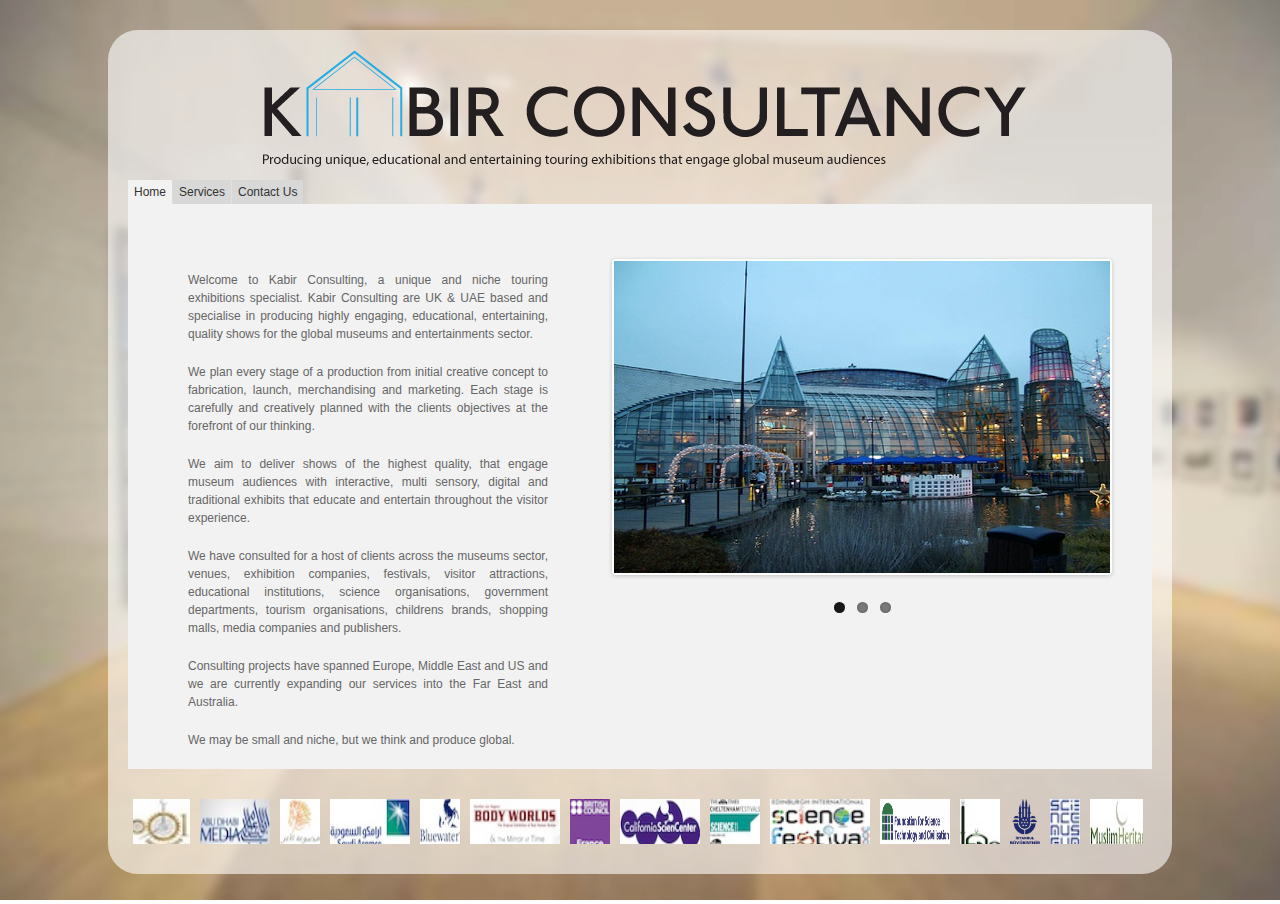
==== index.html @ fac6c871 "anything not committed" ====
<html lang="en">
<head>
    <meta charset="utf-8"/>
    <meta http-equiv="X-UA-Compatible" content="IE=Edge;chrome=1"/>
    <meta name="description" content="Liquid Slider : A JQuery Slider Plugin"/>
    <link rel="stylesheet" type="text/css" media="screen" href="css/slider/liquid-slider-1.1.css"/>
    <script src="js/slider/jquery-1.8.2.min.js"></script>
    <script src="js/slider/jquery-ui-1.8.20.custom.min.js"></script>
    <script src="js/slider/jquery.liquid-slider-1.1.js"></script>

    <!-- gallery -->
    <link href="css/gallery/shCore.css" rel="stylesheet" type="text/css"/>
    <link href="css/gallery/shThemeDefault.css" rel="stylesheet" type="text/css"/>
    <link rel="stylesheet" href="css/gallery/flexslider.css" type="text/css" media="screen"/>
    <script src="js/gallery/modernizr.js"></script>


    <!-- scrolling-->
    <script type="text/javascript" src="js/scroll/jquery.simplyscroll.js"></script>
    <script type="text/javascript">
        (function ($) {
            $(function () { //on DOM ready
                $("#scroller").simplyScroll();
            });
        })(jQuery);
    </script>


    <!-- main css -->
    <link rel="stylesheet" href="css/main.css" type="text/css" media="screen"/>


    <title>Kabir Consulting</title>

    <script type="text/javascript">
        $(function () {
            $('.liquid-nav li a').live('click', function(){
                $('.panel-wrapper').animate({opacity:0.1});
            });
            /* Here is the slider using default settings */
            $('#slider-id').liquidSlider({
                slideEaseFunction: 'easeOutExpo',
                slideEaseDuration: 1000,
                callbackFunction: function(){$('.panel-wrapper').animate({opacity:1});},
                dynamicArrows: false
            });
        });
    </script>

</head>


<body class='no-js' style="margin:0 auto">


<div class="everything">

    <div class="headcontent"></div>

<div class="liquid-slider" id="slider-id">

    <div> <!-- start page 1 -->

        <h2 class="title" style="display:none">Home</h2>

        <div class="maincontent">

    <div class="right">
    <div class="gallery">
    <section class="slider">
    <div class="flexslider">
    <ul class="slides">
    <li><img src="img/venues/BluewaterShoppingCentre.jpg"/></li>
                                <li><img src="img/venues/BluewaterShoppingCentre1.jpg"/></li>

                                <li><img src="img/venues/CheltenhamTownHall.jpg"/></li>
                            </ul>
                        </div><!-- close flexslider -->
    </section>
                </div>    <!-- close gallery -->
    </div><!--close right -->



    <div class="left">
                <p>Welcome to Kabir Consulting, a unique and niche touring exhibitions specialist. Kabir Consulting are
                    UK & UAE based and specialise in producing highly engaging, educational, entertaining, quality shows
                    for the global museums and entertainments sector.
                </p>


                <p>We plan every stage of a production from initial creative concept to fabrication, launch,
                    merchandising and marketing. Each stage is carefully and creatively planned with the clients
                    objectives at the forefront of our thinking.
                </p>


                <p>We aim to deliver shows of the highest quality, that engage museum audiences with interactive, multi
                    sensory, digital and traditional exhibits that educate and entertain throughout the visitor
                    experience.
                </p>

                <p>We have consulted for a host of clients across the museums sector, venues, exhibition companies,
                    festivals, visitor attractions, educational institutions, science organisations, government
                    departments, tourism organisations, childrens brands, shopping malls, media companies and
                    publishers.</p>

                <p>Consulting projects have spanned Europe, Middle East and US and we are currently expanding our
                    services into the Far East and Australia.</p>

                <p>We may be small and niche, but we think and produce global.</p>

            </div>
            <!--close left -->



        </div>
        <!-- close main content -->

    </div>
    <!-- finish page 1 -->
    <div><!-- start page 2 -->
        <h2 class="title" style="display:none">Services</h2>

        <div class="maincontent">



            <div class="left">
                <p>Kabir Consulting offer a full and bespoke list of services to its range of clients globally. Our core
                    services include:
                <ul>
                    <li>Exhibition Conceptualization</li>
                    <li>Exhibition Content & Exhibit Development</li>
                    <li>Exhibit Research, Sourcing and Production</li>
                    <li>Fabrication and Build of Exhibitions</li>
                    <li>Onsite Exhibition Installation and Maintenance</li>
                    <li>Dual Language Exhibition Translations</li>
                    <li>Development and Production of ‘Live Staged Shows’</li>
                    <li>Museum / Venue Research and Recce</li>
                    <li>Rental of Our Existing Range of Touring Exhibitions</li>
                    <li>Adapting Existing Exhibitions for Foreign Markets</li>
                    <li>Logistical Assistance & Shipping of Exhibitions Across Territories</li>
                    <li>VIP Launch Events</li>
                    <li>Exhibition Marketing, PR & Events Strategy</li>
                    <li>Visitor Feedback Surveys</li>
                    <li>Educational & Community Outreach Strategy</li>
                </ul>

				 <p>We currently represent a number of family friendly, educational, interactive and highly entertaining
                exhibitions. For a full list, please contact us directly with your requirements. We will respond to your
                communication with a list of exhibitions, which we feel would be ideally suited to your needs, along
                with monthly rental fees and availability.</p>
     	  		
     	  		Our existing range of exhibitions are suitable for:
                <ul>
                    <li>Museums</li>
                    <li>Entertainment Venues</li>
                    <li>Visitor and Tourist Attractions</li>
                    <li>Festivals</li>
                    <li>Shopping Malls</li>
                    <li>Educational Establishments</li>
                </ul>


     
               <p>
                    Please note – our touring exhibitions do require advance booking and are usually booked 6-12 months
                    in
                    advance. Therefore last minute requests for rentals will mean a very limited choice of exhibitions.
                    Minimum rental period is one month but the industry standard is 3 – 6 months.
                </p>
	    

            </div>
            <!--close left -->





    <div class="right">
	    <div class="gallery">
		    <section class="slider" style="padding-bottom:20px">
			    <div class="flexslider">
				    <ul class="slides">
				    <li><img src="img/venues/BluewaterShoppingCentre.jpg"/></li>
					<li><img src="img/venues/BluewaterShoppingCentre1.jpg"/></li>
					<li><img src="img/venues/CaliforniaScienceCentre.jpg"/></li>
					<li><img src="img/venues/CheltenhamTownHall.jpg"/></li>
					</ul>
				</div><!-- close flexslider -->
		    </section>
	    
	    
	    </div>    <!-- close gallery -->
                
     
       
                
                
    </div><!--close right -->

        </div><!-- close main content -->

    </div>

    <div>
        <h2 class="title" display:none>Contact Us</h2>

        <p>
            Kabir Consulting have an established network of professionals based all over the world. Head office
            locations are London and Dubai.

            Please email us in the first instance with your enquiry, giving as much detail about the requirements for
            your proposed project. We can then respond quickly and accurately, offering a high level, bespoke service.
            Your success reflects our success.
            <br/>
            Contact:<br/>
            <b>Naz Kabir<br/>
                Kabir Consulting<br/>
                Founder and Lead Producer</b><br/>
            London: +44 (0) 775 933 6752<br/>
            Dubai: <br>
            Email: <br>
        </p>

    </div>
</div><!-- Liquid Slider Ends Here -->



<div class="footcontent" style="max-height:80px;">
    <div class="simply-scroll">
        <div class="simply-scroll-clip">
            <ul id="scroller">
                <li><img src="img/Logos/1001Logo-3D.jpg" height="50px" width="70px"/></li>
                <li><img src="img/Logos/AbuDhabiMediaLogo.jpg" height="50px" width="70px"/></li>
                <li><img src="img/Logos/AlAgharLogo.jpg" height="50px" width="40px"/></li>
                <li><img src="img/Logos/AramcoLogo.jpg" height="50px" width="80px"/></li>
                <li><img src="img/Logos/BluewaterLogo.jpg" height="50px" width="40px"/></li>
                <li><img src="img/Logos/BodyWorldsLogo.jpg" height="50px" width="90px"/></li>
                <li><img src="img/Logos/BritishCouncilLogo.png" height="50px" width="40px"/></li>
                <li><img src="img/Logos/CaliforniaScienceCentreLogo.jpg" height="50px" width="80px"/></li>
                <li><img src="img/Logos/CheltenhamScienceFestivalLogo.jpg" height="50px" width="50px"/></li>
                <li><img src="img/Logos/EdinburghScienceFestival.jpg" height="50px" width="100px"/></li>
                <li><img src="img/Logos/FSTCLogo.jpg" height="50px" width="70px"/></li>
                <li><img src="img/Logos/ISNALogo.jpg" height="50px" width="40px"/></li>
                <li><img src="img/Logos/IstanbulMunicipalityLogo.png" height="50px" width="30px"/></li>
                <li><img src="img/Logos/LondonScienceMuseumLogo.jpg" height="50px" width="30px"/></li>
                <li><img src="img/Logos/MHCOM.jpg" height="50px" width="80px"/></li>
                <li><img src="img/Logos/MoshiMonstersLogo.jpg" height="50px" width="50px"/></li>
                <li><img src="img/Logos/NatGeoLogo.jpg" height="50px" width="100px"/></li>
                <li><img src="img/Logos/NYSCILogo.jpg" height="50px" width="30px"/></li>
                <li><img src="img/Logos/QMALogo.gif" height="50px" width="100px"/></li>
                <li><img src="img/Logos/ShellLogo.jpg" height="50px" width="40px"/></li>
                <li><img src="img/Logos/SpaceRocketCentreLogo.jpg" height="50px" width="60px"/></li>
                <li><img src="img/Logos/TDCLogo.gif" height="50px" width="80px"/></li>
                <li><img src="img/Logos/ThinkFlashLogo.jpg" height="50px" width="40px"/></li>
                <li><img src="img/Logos/Varmlandsmuseum.png" height="50px" width="80px"/></li>
            </ul>
        </div>
    </div>
</div>
</div><!-- close everything -->
<!-- close footcontent -->



<!-- start gallery-->
<!-- jQuery -->


<!-- FlexSlider -->
<script defer src="js/gallery/jquery.flexslider.js"></script>

<script type="text/javascript">
    $(function () {
        SyntaxHighlighter.all();
    });
    $(window).load(function () {
        $('.flexslider').flexslider({
            animation: "slide",
            start: function (slider) {
                $('body').removeClass('loading');
            }
        });
    });
</script>


<!-- Syntax Highlighter -->
<script type="text/javascript" src="js/gallery/shCore.js"></script>
<script type="text/javascript" src="js/gallery/shBrushXml.js"></script>
<script type="text/javascript" src="js/gallery/shBrushJScript.js"></script>

<!-- Optional FlexSlider Additions -->
<script src="js/gallery/jquery.easing.js"></script>
<script src="js/gallery/jquery.mousewheel.js"></script>
<script defer src="js/gallery/demo.js"></script>

<!-- end gallery-->
</body>
</html>
---- css/slider/liquid-slider-1.1.css ----
/***********************************************************************
*
*  Liquid Slider 1.1
*  Kevin Batdorf
*
*  http://liquidslider.kevinbatdorf.com
*
*  GPL license 
*
************************************************************************/

/******************************************************
* No JavaScript
* Use this to apply styles when Javascript is disabled,
* and be sure to include the ".no-js" class in your html 
* markup.
*******************************************************/
.no-js .liquid-slider {
  height:350px;
  overflow:scroll;
}

/******************************************************
* Preloader
* Use this to apply styles when Javascript is disabled,
* and be sure to include the ".no-js" class in your html 
* markup.
*******************************************************/
.liquid-slider-wrapper .liquid-slider-preloader {  
  background: url(../../img/slider/loading.gif) #f2f2f2 no-repeat center 75px;
  opacity:.90;
  /* Do not edit below this line */
  width:100%;
  height:200%;
  position:absolute;
  top:0;
  left:0;
}

/******************************************************************
* Base Styles 
* The styles here will apply to everything. I recommend you keep
* the styles in here specific to mobile defices, then use
* the media queries at the bottom to define further styles for larger
* screen-sizes. Think Mobile First. But be cautious of how
* your site will look in older IE browsers.
*
* Additional media queries are at the bottom of this document
******************************************************************/
.liquid-slider-wrapper {
  margin:0 auto;
  /* Do not edit below this line */
  clear: both;
  overflow: auto;
  position: relative;
}

/******************************************************
* Main Container
* This is the main container (minus the navigation).
* Be sure to match the width with the .panel class, 
* or it won't work properly. Also, width only applies
* if you are not using the responsive setting.
*
* The responsive slider will interpret the width as the
* max width instead
*******************************************************/
.liquid-slider-wrapper .liquid-slider {
  background: #f2f2f2;
  width: 1030px;
  /* Do not edit below this line */
  float: left;
  overflow: hidden;
  position: relative;
}
.liquid-slider-wrapper .panel-container {
  /* Do not edit below this line */
  position: relative;

}
.liquid-slider-wrapper .liquid-slider .panel-container .fadeClass {
  /* Do not edit below this line */
  position: absolute;
  top: 0; 
  left: 0;
  display: none;
}

/******************************************************
* Panels
* This is for the panels. If you are using the 
* responsive setting, this will act as the max-width
* for the entire slider.
*******************************************************/
.liquid-slider-wrapper .liquid-slider .panel {  
  width: 1030px;
  /* Do not edit below this line */
  display: block;
  float: left;
}

/******************************************************
* These provide a base starting point for images and
* video. However, you will have to add more rules
* based on the content you use. Use the @media queries 
* at the bottom of this file.
*******************************************************/
.liquid-slider-wrapper .liquid-slider .panel img{
  /*
  width:100%;
  height:auto;  
  margin:0 5px;
  */
}

.liquid-slider-wrapper .liquid-slider .panel video {
  /*
  width:100%;  
  height:auto;
  */
}

/******************************************************
* This is mainly used to adjust the padding inside each 
* panel. If you are using the responsive setting, you
* need to use the settings below as this will not apply.
*******************************************************/
.liquid-slider-wrapper .liquid-slider .panel-wrapper {  
  padding: 20px;
  /* Do not edit below this line */
  position:relative;
}

/*****************************************************
* This will adjust styles for all navigation tabs
* less of course the select box used for mobile 
* navigation. The .current styles will apply only to 
* the current tab.
*
* You may use this section to create navigation for
* mobile devices if you set mobileNavigation: false
* Be sure to edit media queries for larger devices below
* I have included an example below in comments.
*
* .currentCrossLink refers to external crosslinking.
*******************************************************/
.liquid-slider-wrapper .liquid-nav a {
  background: #d8d8d8;
  color: #333333;
  margin-right: 1px;
  padding: 3px 6px;  
}
.liquid-slider-wrapper .liquid-nav a:hover {
  background: #f2f2f2;
  color: #333333;
  text-shadow: none;
}
.liquid-slider-wrapper .liquid-nav .current {
  background: #f2f2f2;
}
.currentCrossLink {
  font-weight: bold;
}
.liquid-slider-wrapper .liquid-nav ul {  
  padding:0;
  /* Do not edit below this line */
  clear: both;
  display: block;
  margin: auto;
  overflow: hidden;
}
.liquid-slider-wrapper .liquid-nav ul li {
  /* Do not edit below this line */
  display: inline;
}
.liquid-slider-wrapper .liquid-nav ul li a {
 
  /* Do not edit below this line */
  display: block;
  float: left;
  text-decoration: none;
}
/*****************************************************
* Mobile Menu
* This will adjust styles for selectbox styles. I have
* included a simple example to create a custom select
* box.
*******************************************************/
.liquid-slider-wrapper .liquid-nav {
  overflow:hidden;
  clear:both;
}
.liquid-slider-wrapper .liquid-slider-select-box {  
  /* Delete these if you want the standard select box.
     Also delete the rules below */

  width: 100%;
  height: 35px;
  overflow: hidden;
  background: url(../../img/slider/menu.png) no-repeat right #ddd;
  
}
.liquid-slider-wrapper .liquid-slider-select-box select {  
  /* If you want the standard select box, use 
  width:100%
  And delete the rest of the styling here */

  width: 150%;
  -webkit-appearance: none;
  -moz-appearance: none;
  appearance:none;
  background: transparent;
  padding: 5px;
  font-size: 110%;
  border: 1px solid #bbb;
  height: 35px;
  cursor:pointer;
}

/******************************************************
* Arrows
* This section refers to both the non-graphical and 
* graphical navigation arrows. 
*
* Some settings will be overwritten when using the 
* responsive setting.
*******************************************************/
.liquid-slider-wrapper .liquid-nav-left, .liquid-slider-wrapper .liquid-nav-right {
  /* Do not edit below this line */
  float: left;
}
.liquid-slider-wrapper .liquid-nav-left a, .liquid-slider-wrapper .liquid-nav-right a {
  /* non-graphical arrows */
  background: #000;
  color: #fff;
  padding: 5px;
  width: 100px;
  /* Do not edit below this line */
  display: block;
  text-align: center;
  text-decoration: none;
}
.liquid-slider-wrapper .liquid-nav-left-arrow, .liquid-slider-wrapper .liquid-nav-right-arrow {
  cursor: pointer;
  /* Do not edit below this line */
  float: left;
}
.liquid-slider-wrapper .liquid-nav-left-arrow a, .liquid-slider-wrapper .liquid-nav-right-arrow a {
  /* Do not edit below this line */
  display: block;
}
.liquid-slider-wrapper .liquid-nav-left, .liquid-slider-wrapper .liquid-nav-left-arrow {
  /* Do not edit below this line */
  clear: both;
}
.liquid-slider-wrapper .liquid-nav-right-arrow {
  width: 25px;
  height: 25px;
  background: url(../../img/slider/arrow.png) no-repeat top right;
  margin-top: 50px;
  margin-right: 5px;
  /* Do not edit below this line */
  position:relative;
}
.liquid-slider-wrapper .liquid-nav-left-arrow {
  width: 25px;
  height: 25px;
  background: url(../../img/slider/arrow.png) no-repeat top left;
  margin-top: 50px;
  margin-left: 5px;
  /* Do not edit below this line */
  position:relative;
}
.liquid-slider-wrapper .liquid-nav-left-arrow:hover {
  /* Left graphical arrows hover */
  background: url(../../img/slider/arrow.png) no-repeat bottom left;
}
.liquid-slider-wrapper .liquid-nav-left-arrow:active {
  /* Left graphical arrows click */
  margin-top: 55px;
}
.liquid-slider-wrapper .liquid-nav-right-arrow:hover {
  /* Right graphical arrows hover */
  background: url(../../img/slider/arrow.png) no-repeat bottom right;
}
.liquid-slider-wrapper .liquid-nav-right-arrow:active {
  /* Right graphical arrows click */
  margin-top: 55px;
}
.arrows .liquid-slider {
  /* Margin between slider and arrows */
  margin: 0 10px;
}

/******************************************************
* Responsive Styles
* Here are the main responsive styles. This mostly 
* covers the arrows, and most of the settings can be
* applied above.
*******************************************************/
.liquid-responsive .liquid-slider {
  /* Do not edit below this line */
  width: 100%;
  margin: 0;
}
.liquid-responsive .liquid-slider .panel .panel-wrapper {
  padding: 10px;
}
.liquid-responsive .liquid-nav-left {
  /* Left non-graphical arrows */
  /* Do not edit below this line */
  position: absolute;
  left: 0;
  z-index: 1;
}
.liquid-responsive .liquid-nav-left a {
  /* Left non-graphical arrows */
  background: #9A9A9A;
  width: 80px;
}
.liquid-responsive .liquid-nav-left a:hover {
  /* Left non-graphical hover */
  background: #747474;
}
.liquid-responsive .liquid-nav-right {
  /* Right non-graphical arrows */
  /* Do not edit below this line */
  position: absolute;
  right: 0;
  z-index: 1;
}
.liquid-responsive .liquid-nav-right a {
  /* Right non-graphical arrows */
  background: #9A9A9A;
  width: 80px;
}
.liquid-responsive .liquid-nav-right a:hover {
  /* Right non-graphical arrows hover */
  background: #747474;
}
.liquid-responsive .liquid-nav-left-arrow {
  /* Do not edit below this line */
  position: absolute;
  left: 0;
  z-index: 1;
}
.liquid-responsive .liquid-nav-right-arrow {
  /* Do not edit below this line */
  position: absolute;
  right: 0;
  z-index: 1;
}

/******************************************************************
* Larger Mobile Devices
* This is for devices like the Galaxy Note or something that's 
* larger than an iPhone but smaller than a tablet. 
******************************************************************/
@media only screen and (min-width: 481px) {
  .liquid-slider-wrapper .liquid-slider .panel img{
    /* Example */
    /*
    width:24%;
    margin:2px;
    */
  }

}

/******************************************************************
* Tablet & Smaller Laptops
* This will include tablets and some netbooks.
******************************************************************/
@media only screen and (min-width: 768px) {
  .liquid-slider-wrapper .liquid-slider .panel img{
    /* Example */
    /*
    width:24%;
    */
  }
  .liquid-responsive .liquid-slider .panel .panel-wrapper {
    padding: 20px 35px;
  }
}

/******************************************************************
* DESKTOP 
* This is the average viewing window. So Desktops, Laptops, and 
* in general anyone not viewing on a mobile device. Here's where
* you can add resource intensive styles.
******************************************************************/
@media only screen and (min-width: 1030px) {
  

}

/******************************************************************
* LARGE VIEWING SIZE 
* This is for the larger monitors and possibly full screen viewers.
******************************************************************/
@media only screen and (min-width: 1240px) {
  

}

/******************************************************************
* RETINA (2x RESOLUTION DEVICES)
* This applies to the retina iPhone (4s) and iPad (2,3) along with 
* other displays with a 2x resolution. You can also create a media
* query for retina AND a certain size if you want. Go Nuts.
******************************************************************/

@media only screen and (-webkit-min-device-pixel-ratio: 1.5),
       only screen and (min--moz-device-pixel-ratio: 1.5),
       only screen and (min-device-pixel-ratio: 1.5) {
  

}
---- css/gallery/shCore.css ----
/**
 * SyntaxHighlighter
 * http://alexgorbatchev.com/SyntaxHighlighter
 *
 * SyntaxHighlighter is donationware. If you are using it, please donate.
 * http://alexgorbatchev.com/SyntaxHighlighter/donate.html
 *
 * @version
 * 3.0.83 (July 02 2010)
 * 
 * @copyright
 * Copyright (C) 2004-2010 Alex Gorbatchev.
 *
 * @license
 * Dual licensed under the MIT and GPL licenses.
 */
.syntaxhighlighter a,
.syntaxhighlighter div,
.syntaxhighlighter code,
.syntaxhighlighter table,
.syntaxhighlighter table td,
.syntaxhighlighter table tr,
.syntaxhighlighter table tbody,
.syntaxhighlighter table thead,
.syntaxhighlighter table caption,
.syntaxhighlighter textarea {
  -moz-border-radius: 0 0 0 0 !important;
  -webkit-border-radius: 0 0 0 0 !important;
  background: none !important;
  border: 0 !important;
  bottom: auto !important;
  float: none !important;
  height: auto !important;
  left: auto !important;
  line-height: 1.1em !important;
  margin: 0 !important;
  outline: 0 !important;
  overflow: visible !important;
  padding: 0 !important;
  position: static !important;
  right: auto !important;
  text-align: left !important;
  top: auto !important;
  vertical-align: baseline !important;
  width: auto !important;
  box-sizing: content-box !important;
  font-family: "Consolas", "Bitstream Vera Sans Mono", "Courier New", Courier, monospace !important;
  font-weight: normal !important;
  font-style: normal !important;
  font-size: 1em !important;
  min-height: inherit !important;
  min-height: auto !important;
}

.syntaxhighlighter {
  width: 100% !important;
  margin: 1em 0 1em 0 !important;
  position: relative !important;
  overflow: auto !important;
  font-size: 1em !important;
}
.syntaxhighlighter.source {
  overflow: hidden !important;
}
.syntaxhighlighter .bold {
  font-weight: bold !important;
}
.syntaxhighlighter .italic {
  font-style: italic !important;
}
.syntaxhighlighter .line {
  white-space: pre !important;
}
.syntaxhighlighter table {
  width: 100% !important;
}
.syntaxhighlighter table caption {
  text-align: left !important;
  padding: .5em 0 0.5em 1em !important;
}
.syntaxhighlighter table td.code {
  width: 100% !important;
}
.syntaxhighlighter table td.code .container {
  position: relative !important;
}
.syntaxhighlighter table td.code .container textarea {
  box-sizing: border-box !important;
  position: absolute !important;
  left: 0 !important;
  top: 0 !important;
  width: 100% !important;
  height: 100% !important;
  border: none !important;
  background: white !important;
  padding-left: 1em !important;
  overflow: hidden !important;
  white-space: pre !important;
}
.syntaxhighlighter table td.gutter .line {
  text-align: right !important;
  padding: 0 0.5em 0 1em !important;
}
.syntaxhighlighter table td.code .line {
  padding: 0 1em !important;
}
.syntaxhighlighter.nogutter td.code .container textarea, .syntaxhighlighter.nogutter td.code .line {
  padding-left: 0em !important;
}
.syntaxhighlighter.show {
  display: block !important;
}
.syntaxhighlighter.collapsed table {
  display: none !important;
}
.syntaxhighlighter.collapsed .toolbar {
  padding: 0.1em 0.8em 0em 0.8em !important;
  font-size: 1em !important;
  position: static !important;
  width: auto !important;
  height: auto !important;
}
.syntaxhighlighter.collapsed .toolbar span {
  display: inline !important;
  margin-right: 1em !important;
}
.syntaxhighlighter.collapsed .toolbar span a {
  padding: 0 !important;
  display: none !important;
}
.syntaxhighlighter.collapsed .toolbar span a.expandSource {
  display: inline !important;
}
.syntaxhighlighter .toolbar {
  position: absolute !important;
  right: 1px !important;
  top: 1px !important;
  width: 11px !important;
  height: 11px !important;
  font-size: 10px !important;
  z-index: 10 !important;
}
.syntaxhighlighter .toolbar span.title {
  display: inline !important;
}
.syntaxhighlighter .toolbar a {
  display: block !important;
  text-align: center !important;
  text-decoration: none !important;
  padding-top: 1px !important;
}
.syntaxhighlighter .toolbar a.expandSource {
  display: none !important;
}
.syntaxhighlighter.ie {
  font-size: .9em !important;
  padding: 1px 0 1px 0 !important;
}
.syntaxhighlighter.ie .toolbar {
  line-height: 8px !important;
}
.syntaxhighlighter.ie .toolbar a {
  padding-top: 0px !important;
}
.syntaxhighlighter.printing .line.alt1 .content,
.syntaxhighlighter.printing .line.alt2 .content,
.syntaxhighlighter.printing .line.highlighted .number,
.syntaxhighlighter.printing .line.highlighted.alt1 .content,
.syntaxhighlighter.printing .line.highlighted.alt2 .content {
  background: none !important;
}
.syntaxhighlighter.printing .line .number {
  color: #bbbbbb !important;
}
.syntaxhighlighter.printing .line .content {
  color: black !important;
}
.syntaxhighlighter.printing .toolbar {
  display: none !important;
}
.syntaxhighlighter.printing a {
  text-decoration: none !important;
}
.syntaxhighlighter.printing .plain, .syntaxhighlighter.printing .plain a {
  color: black !important;
}
.syntaxhighlighter.printing .comments, .syntaxhighlighter.printing .comments a {
  color: #008200 !important;
}
.syntaxhighlighter.printing .string, .syntaxhighlighter.printing .string a {
  color: blue !important;
}
.syntaxhighlighter.printing .keyword {
  color: #006699 !important;
  font-weight: bold !important;
}
.syntaxhighlighter.printing .preprocessor {
  color: gray !important;
}
.syntaxhighlighter.printing .variable {
  color: #aa7700 !important;
}
.syntaxhighlighter.printing .value {
  color: #009900 !important;
}
.syntaxhighlighter.printing .functions {
  color: #ff1493 !important;
}
.syntaxhighlighter.printing .constants {
  color: #0066cc !important;
}
.syntaxhighlighter.printing .script {
  font-weight: bold !important;
}
.syntaxhighlighter.printing .color1, .syntaxhighlighter.printing .color1 a {
  color: gray !important;
}
.syntaxhighlighter.printing .color2, .syntaxhighlighter.printing .color2 a {
  color: #ff1493 !important;
}
.syntaxhighlighter.printing .color3, .syntaxhighlighter.printing .color3 a {
  color: red !important;
}
.syntaxhighlighter.printing .break, .syntaxhighlighter.printing .break a {
  color: black !important;
}
---- css/gallery/shThemeDefault.css ----
/**
 * SyntaxHighlighter
 * http://alexgorbatchev.com/SyntaxHighlighter
 *
 * SyntaxHighlighter is donationware. If you are using it, please donate.
 * http://alexgorbatchev.com/SyntaxHighlighter/donate.html
 *
 * @version
 * 3.0.83 (July 02 2010)
 * 
 * @copyright
 * Copyright (C) 2004-2010 Alex Gorbatchev.
 *
 * @license
 * Dual licensed under the MIT and GPL licenses.
 */
.syntaxhighlighter {
  background-color: white !important;
}
.syntaxhighlighter .line.alt1 {
  background-color: white !important;
}
.syntaxhighlighter .line.alt2 {
  background-color: white !important;
}
.syntaxhighlighter .line.highlighted.alt1, .syntaxhighlighter .line.highlighted.alt2 {
  background-color: #e0e0e0 !important;
}
.syntaxhighlighter .line.highlighted.number {
  color: black !important;
}
.syntaxhighlighter table caption {
  color: black !important;
}
.syntaxhighlighter .gutter {
  color: #afafaf !important;
}
.syntaxhighlighter .gutter .line {
  border-right: 3px solid #6ce26c !important;
}
.syntaxhighlighter .gutter .line.highlighted {
  background-color: #6ce26c !important;
  color: white !important;
}
.syntaxhighlighter.printing .line .content {
  border: none !important;
}
.syntaxhighlighter.collapsed {
  overflow: visible !important;
}
.syntaxhighlighter.collapsed .toolbar {
  color: blue !important;
  background: white !important;
  border: 1px solid #6ce26c !important;
}
.syntaxhighlighter.collapsed .toolbar a {
  color: blue !important;
}
.syntaxhighlighter.collapsed .toolbar a:hover {
  color: red !important;
}
.syntaxhighlighter .toolbar {
  color: white !important;
  background: #6ce26c !important;
  border: none !important;
}
.syntaxhighlighter .toolbar a {
  color: white !important;
}
.syntaxhighlighter .toolbar a:hover {
  color: black !important;
}
.syntaxhighlighter .plain, .syntaxhighlighter .plain a {
  color: black !important;
}
.syntaxhighlighter .comments, .syntaxhighlighter .comments a {
  color: #008200 !important;
}
.syntaxhighlighter .string, .syntaxhighlighter .string a {
  color: blue !important;
}
.syntaxhighlighter .keyword {
  color: #006699 !important;
}
.syntaxhighlighter .preprocessor {
  color: gray !important;
}
.syntaxhighlighter .variable {
  color: #aa7700 !important;
}
.syntaxhighlighter .value {
  color: #009900 !important;
}
.syntaxhighlighter .functions {
  color: #ff1493 !important;
}
.syntaxhighlighter .constants {
  color: #0066cc !important;
}
.syntaxhighlighter .script {
  font-weight: bold !important;
  color: #006699 !important;
  background-color: none !important;
}
.syntaxhighlighter .color1, .syntaxhighlighter .color1 a {
  color: gray !important;
}
.syntaxhighlighter .color2, .syntaxhighlighter .color2 a {
  color: #ff1493 !important;
}
.syntaxhighlighter .color3, .syntaxhighlighter .color3 a {
  color: red !important;
}

.syntaxhighlighter .keyword {
  font-weight: bold !important;
}
---- css/main.css ----
h1 {
    margin:60px 60px 60px 10px;
}

body {
/** background: url('../img/back.png') center center;
 background-repeat: repeat; **/

	background: url('../img/back.png') no-repeat center center fixed;
	-webkit-background-size: cover;
	-moz-background-size: cover;
	-o-background-size: cover;
	background-size: cover;
	min-width: 1024px;
}


.everything{
    margin:30px auto;
    max-width: 1024px;
    font: 12px/18px "HelveticaNeue", "Helvetica Neue", Helvetica, Arial, sans-serif;
    background-color: rgba(255, 255, 255, 0.6);
    color: #666;
    -webkit-font-smoothing: antialiased; /* Fix for webkit rendering */
    -webkit-text-size-adjust: none;
	padding: 10px 20px 0px;
	
	-webkit-border-radius: 30px;
	-moz-border-radius: 30px;
	border-radius: 30px;

}


.gallery {
    width:100%;
    max-width:500px;
    float:right;
}

.footcontent {
    /**background-image:url('../img/subtle-wood.gif');
    background-repeat: repeat; **/
    margin: 5px;
    padding-top: 20px;
    clear: both;

}

.headcontent {
    background: url('../img/header1.png') center center;	
    background-repeat: no-repeat;
    padding: 20px 0px 120px;
	display: block;
    margin-left: auto;
    margin-right: auto

}

.maincontent {
    /* background: url('../img/back.png') center center; */
    background-repeat: no-repeat;
    position: relative;
    margin: 5px;
    padding-top: 30px;
    padding-bottom: 20px;
}

.bodyimage {
    left: 0;
    bottom: 0;
    position: absolute;
    padding: 5px;
}

.left {
    float: left;
    max-width:400px;
}





p {
    text-align: justify;
    padding: 0 20px;
    margin-bottom: 20px;

}


a, a:visited {
    color: #C30;
    text-decoration: none;
    /*border-bottom: 1px dotted #C30;*/
}


/* scrolling */

/* Container DIV - automatically generated */
.simply-scroll-container {
    position: relative;
}

/* Clip DIV - automatically generated */
.simply-scroll-clip {
    position: relative;
    overflow: hidden;
}

/* UL/OL/DIV - the element that simplyScroll is inited on
Class name automatically added to element */
.simply-scroll-list {
    overflow: hidden;
    margin: 0;
    padding: 0;
    list-style: none;
}

.simply-scroll-list li {
    padding: 0;
    margin: 0;
    list-style: none;
}

.simply-scroll-list li img {
    border: none;
    display: block;
}

/* Custom class modifications - adds to / overrides above

.simply-scroll is default base class */

/* Container DIV */
.simply-scroll {
    width: 1010px;
    height: 80px;
    margin-bottom: 1em;
}

/* Clip DIV */
.simply-scroll .simply-scroll-clip {
    width: 1010px;
    height: 80px;
}

/* Explicitly set height/width of each list item */
.simply-scroll .simply-scroll-list li {
    float: left; /* Horizontal scroll only */
    height: 40px;
    margin: 5px;
}

/* My own media queries */

/* Large desktop */
@media (min-width: 1200px) {
    .gallery {
        float:right;
    }
}

/* Portrait tablet to landscape and desktop */
/* Portrait tablet to landscape and desktop */
@media only screen 
and (min-width: 600px)
and (max-width: 900px) {

 .gallery {
	max-width: 75%;


        
    }
    
    .left{
    max-width: 100%;
    }
    
    
    .headcontent{
    max-width: 800px;
    

    }
    .everything{
     margin: 0 auto;
    max-width: 800px;
    font: 14px "HelveticaNeue", "Helvetica Neue", Helvetica, Arial, sans-serif;

    }
    
    .simply-scroll .simply-scroll-clip {
    max-width: 700px;
    
    }
    
    .simply-scroll {
        max-width: 700px;
    }
	
	


}



@media only screen 
and (min-width: 500px)
and (max-width: 800px) {

 .gallery {
max-width: 100%;


        
    }
    
    .left{
    max-width: 100%;
    }
    
    
    .headcontent{
    max-width: 800px;
    

    }
    .everything{
     margin: 0 auto;
    max-width: 800px;
    font: 14px "HelveticaNeue", "Helvetica Neue", Helvetica, Arial, sans-serif;

    }
    
    .simply-scroll .simply-scroll-clip {
    max-width: 700px;
    
    }
    
    .simply-scroll {
        max-width: 700px;
    }
	
	


}






@media only screen 
and (min-device-width : 320px) 
and (max-device-width : 480px) {

    .gallery {


            max-width: 100%;
    }
    
    .left{
    max-width: 100%;
    
    }
    
    
    .headcontent{
    max-width: 1024px;
    

    }
    .everything{
     margin: 0 auto;
    max-width: 1024px;
    font: 40px "HelveticaNeue", "Helvetica Neue", Helvetica, Arial, sans-serif;

    }
    
    .simply-scroll .simply-scroll-clip {
    max-width: 1000px;
    
    }
    
    .simply-scroll {
        max-width: 1000px;
    }


}






/* Landscape phone to portrait tablet */
@media (max-width: 767px) {

}

/* Landscape phones and down */
@media (max-width: 480px) {

}
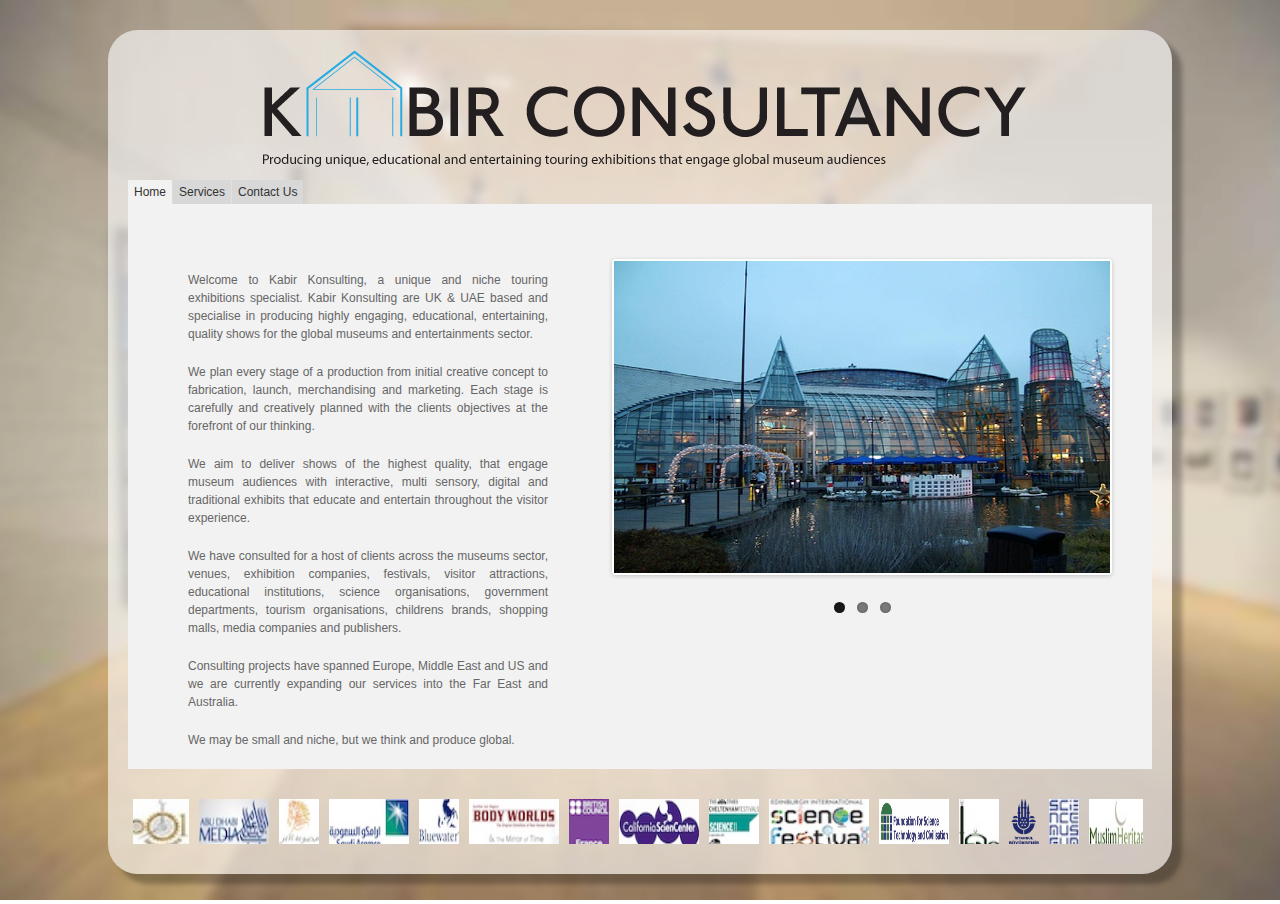
==== commit c13cae0a: "changes title of page" ====
--- a/index.html
+++ b/index.html
@@ -30,7 +30,7 @@
     <link rel="stylesheet" href="css/main.css" type="text/css" media="screen"/>
 
 
-    <title>Kabir Consulting</title>
+    <title>Kabir Konsulting</title>
 
     <script type="text/javascript">
         $(function () {
@@ -65,25 +65,26 @@
 
         <div class="maincontent">
 
-    <div class="right">
-    <div class="gallery">
-    <section class="slider">
-    <div class="flexslider">
-    <ul class="slides">
-    <li><img src="img/venues/BluewaterShoppingCentre.jpg"/></li>
+            <div class="right">
+                <div class="gallery">
+                    <section class="slider">
+                        <div class="flexslider">
+                            <ul class="slides">
+                                <li><img src="img/venues/BluewaterShoppingCentre.jpg"/></li>
                                 <li><img src="img/venues/BluewaterShoppingCentre1.jpg"/></li>
 
                                 <li><img src="img/venues/CheltenhamTownHall.jpg"/></li>
                             </ul>
-                        </div><!-- close flexslider -->
-    </section>
-                </div>    <!-- close gallery -->
-    </div><!--close right -->
-
-
+                        </div>
+                        <!-- close flexslider -->
+                    </section>
+                </div>
+                <!-- close gallery -->
+            </div>
+            <!--close right -->
 
     <div class="left">
-                <p>Welcome to Kabir Consulting, a unique and niche touring exhibitions specialist. Kabir Consulting are
+                <p>Welcome to Kabir Konsulting, a unique and niche touring exhibitions specialist. Kabir Konsulting are
                     UK & UAE based and specialise in producing highly engaging, educational, entertaining, quality shows
                     for the global museums and entertainments sector.
                 </p>
@@ -128,7 +129,7 @@
 
 
             <div class="left">
-                <p>Kabir Consulting offer a full and bespoke list of services to its range of clients globally. Our core
+                <p>Kabir Konsulting offer a full and bespoke list of services to its range of clients globally. Our core
                     services include:
                 <ul>
                     <li>Exhibition Conceptualization</li>
@@ -164,15 +165,6 @@
                 </ul>
 
 
-     
-               <p>
-                    Please note – our touring exhibitions do require advance booking and are usually booked 6-12 months
-                    in
-                    advance. Therefore last minute requests for rentals will mean a very limited choice of exhibitions.
-                    Minimum rental period is one month but the industry standard is 3 – 6 months.
-                </p>
-	    
-
             </div>
             <!--close left -->
 
@@ -194,6 +186,17 @@
 		    </section>
 	    
 	    
+	              
+
+     
+               <p>
+                    Please note – our touring exhibitions do require advance booking and are usually booked 6-12 months
+                    in
+                    advance. Therefore last minute requests for rentals will mean a very limited choice of exhibitions.
+                    Minimum rental period is one month but the industry standard is 3 – 6 months.
+                </p>
+	    
+	    
 	    </div>    <!-- close gallery -->
                 
      
@@ -210,7 +213,7 @@
         <h2 class="title" display:none>Contact Us</h2>
 
         <p>
-            Kabir Consulting have an established network of professionals based all over the world. Head office
+            Kabir Konsulting have an established network of professionals based all over the world. Head office
             locations are London and Dubai.
 
             Please email us in the first instance with your enquiry, giving as much detail about the requirements for
@@ -219,7 +222,7 @@
             <br/>
             Contact:<br/>
             <b>Naz Kabir<br/>
-                Kabir Consulting<br/>
+                Kabir Konsulting<br/>
                 Founder and Lead Producer</b><br/>
             London: +44 (0) 775 933 6752<br/>
             Dubai: <br>
@@ -231,38 +234,38 @@
 
 
 
-<div class="footcontent" style="max-height:80px;">
-    <div class="simply-scroll">
-        <div class="simply-scroll-clip">
-            <ul id="scroller">
-                <li><img src="img/Logos/1001Logo-3D.jpg" height="50px" width="70px"/></li>
-                <li><img src="img/Logos/AbuDhabiMediaLogo.jpg" height="50px" width="70px"/></li>
-                <li><img src="img/Logos/AlAgharLogo.jpg" height="50px" width="40px"/></li>
-                <li><img src="img/Logos/AramcoLogo.jpg" height="50px" width="80px"/></li>
-                <li><img src="img/Logos/BluewaterLogo.jpg" height="50px" width="40px"/></li>
-                <li><img src="img/Logos/BodyWorldsLogo.jpg" height="50px" width="90px"/></li>
-                <li><img src="img/Logos/BritishCouncilLogo.png" height="50px" width="40px"/></li>
-                <li><img src="img/Logos/CaliforniaScienceCentreLogo.jpg" height="50px" width="80px"/></li>
-                <li><img src="img/Logos/CheltenhamScienceFestivalLogo.jpg" height="50px" width="50px"/></li>
-                <li><img src="img/Logos/EdinburghScienceFestival.jpg" height="50px" width="100px"/></li>
-                <li><img src="img/Logos/FSTCLogo.jpg" height="50px" width="70px"/></li>
-                <li><img src="img/Logos/ISNALogo.jpg" height="50px" width="40px"/></li>
-                <li><img src="img/Logos/IstanbulMunicipalityLogo.png" height="50px" width="30px"/></li>
-                <li><img src="img/Logos/LondonScienceMuseumLogo.jpg" height="50px" width="30px"/></li>
-                <li><img src="img/Logos/MHCOM.jpg" height="50px" width="80px"/></li>
-                <li><img src="img/Logos/MoshiMonstersLogo.jpg" height="50px" width="50px"/></li>
-                <li><img src="img/Logos/NatGeoLogo.jpg" height="50px" width="100px"/></li>
-                <li><img src="img/Logos/NYSCILogo.jpg" height="50px" width="30px"/></li>
-                <li><img src="img/Logos/QMALogo.gif" height="50px" width="100px"/></li>
-                <li><img src="img/Logos/ShellLogo.jpg" height="50px" width="40px"/></li>
-                <li><img src="img/Logos/SpaceRocketCentreLogo.jpg" height="50px" width="60px"/></li>
-                <li><img src="img/Logos/TDCLogo.gif" height="50px" width="80px"/></li>
-                <li><img src="img/Logos/ThinkFlashLogo.jpg" height="50px" width="40px"/></li>
-                <li><img src="img/Logos/Varmlandsmuseum.png" height="50px" width="80px"/></li>
-            </ul>
+    <div class="footcontent" style="max-height:80px;">
+        <div class="simply-scroll">
+            <div class="simply-scroll-clip">
+                <ul id="scroller">
+                    <li><img src="img/Logos/1001Logo-3D.jpg" height="50px" width="70px"/></li>
+                    <li><img src="img/Logos/AbuDhabiMediaLogo.jpg" height="50px" width="70px"/></li>
+                    <li><img src="img/Logos/AlAgharLogo.jpg" height="50px" width="40px"/></li>
+                    <li><img src="img/Logos/AramcoLogo.jpg" height="50px" width="80px"/></li>
+                    <li><img src="img/Logos/BluewaterLogo.jpg" height="50px" width="40px"/></li>
+                    <li><img src="img/Logos/BodyWorldsLogo.jpg" height="50px" width="90px"/></li>
+                    <li><img src="img/Logos/BritishCouncilLogo.png" height="50px" width="40px"/></li>
+                    <li><img src="img/Logos/CaliforniaScienceCentreLogo.jpg" height="50px" width="80px"/></li>
+                    <li><img src="img/Logos/CheltenhamScienceFestivalLogo.jpg" height="50px" width="50px"/></li>
+                    <li><img src="img/Logos/EdinburghScienceFestival.jpg" height="50px" width="100px"/></li>
+                    <li><img src="img/Logos/FSTCLogo.jpg" height="50px" width="70px"/></li>
+                    <li><img src="img/Logos/ISNALogo.jpg" height="50px" width="40px"/></li>
+                    <li><img src="img/Logos/IstanbulMunicipalityLogo.png" height="50px" width="30px"/></li>
+                    <li><img src="img/Logos/LondonScienceMuseumLogo.jpg" height="50px" width="30px"/></li>
+                    <li><img src="img/Logos/MHCOM.jpg" height="50px" width="80px"/></li>
+                    <li><img src="img/Logos/MoshiMonstersLogo.jpg" height="50px" width="50px"/></li>
+                    <li><img src="img/Logos/NatGeoLogo.jpg" height="50px" width="100px"/></li>
+                    <li><img src="img/Logos/NYSCILogo.jpg" height="50px" width="30px"/></li>
+                    <li><img src="img/Logos/QMALogo.gif" height="50px" width="100px"/></li>
+                    <li><img src="img/Logos/ShellLogo.jpg" height="50px" width="40px"/></li>
+                    <li><img src="img/Logos/SpaceRocketCentreLogo.jpg" height="50px" width="60px"/></li>
+                    <li><img src="img/Logos/TDCLogo.gif" height="50px" width="80px"/></li>
+                    <li><img src="img/Logos/ThinkFlashLogo.jpg" height="50px" width="40px"/></li>
+                    <li><img src="img/Logos/Varmlandsmuseum.png" height="50px" width="80px"/></li>
+                </ul>
+            </div>
         </div>
     </div>
-</div>
 </div><!-- close everything -->
 <!-- close footcontent -->
 
--- a/css/main.css
+++ b/css/main.css
@@ -25,9 +25,13 @@
     -webkit-text-size-adjust: none;
 	padding: 10px 20px 0px;
 	
+	/** rounded corners **/
 	-webkit-border-radius: 30px;
 	-moz-border-radius: 30px;
 	border-radius: 30px;
+	
+	/** box shadow **/
+	box-shadow: 10px 10px 5px rgba(0, 0, 0, 0.28);
 
 }
 
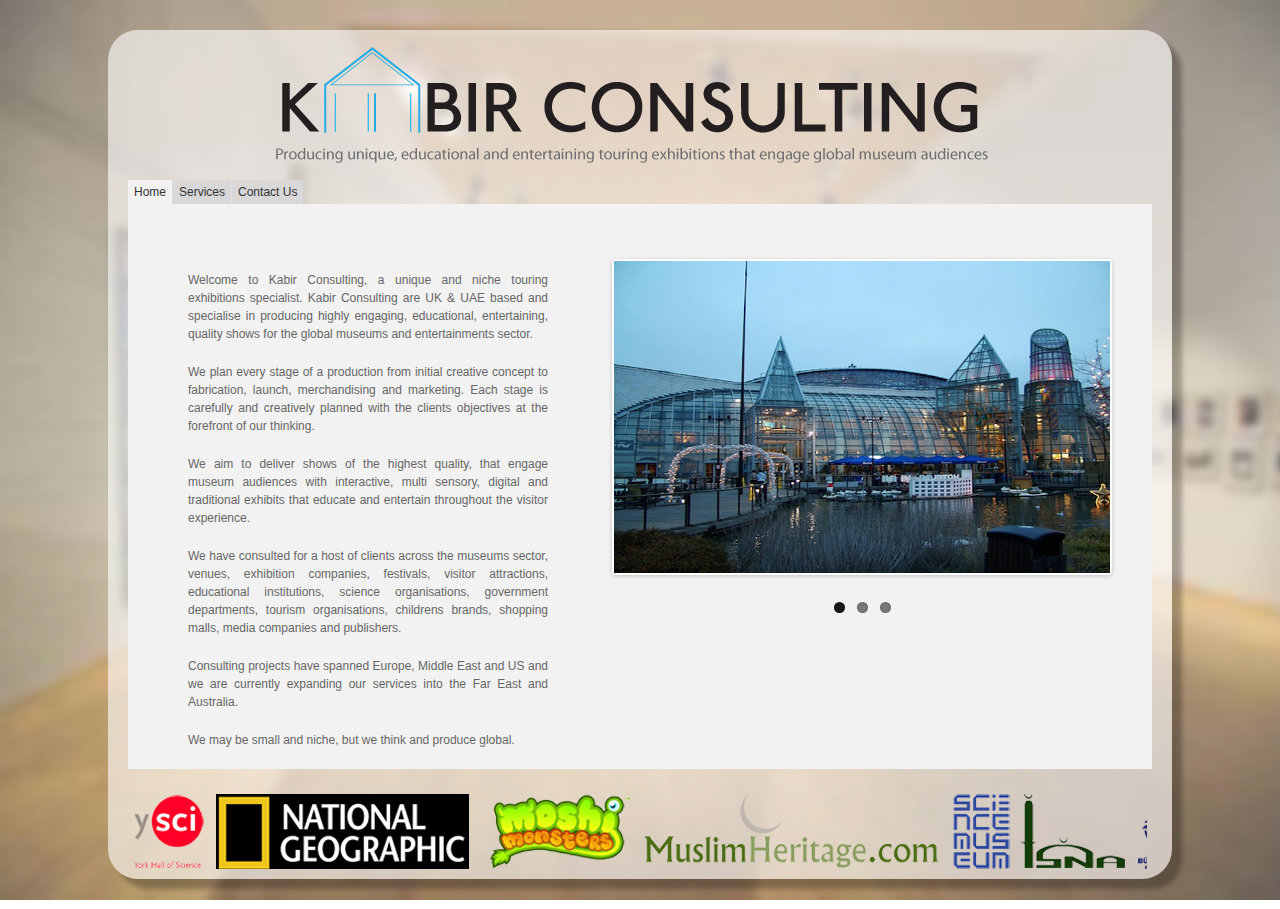
==== commit 1564f290: "new image scroller andexample that i want to copy" ====
--- a/index.html
+++ b/index.html
@@ -30,7 +30,7 @@
     <link rel="stylesheet" href="css/main.css" type="text/css" media="screen"/>
 
 
-    <title>Kabir Konsulting</title>
+    <title>Kabir Consulting</title>
 
     <script type="text/javascript">
         $(function () {
@@ -65,26 +65,25 @@
 
         <div class="maincontent">
 
-            <div class="right">
-                <div class="gallery">
-                    <section class="slider">
-                        <div class="flexslider">
-                            <ul class="slides">
-                                <li><img src="img/venues/BluewaterShoppingCentre.jpg"/></li>
+    <div class="right">
+    <div class="gallery">
+    <section class="slider">
+    <div class="flexslider">
+    <ul class="slides">
+    <li><img src="img/venues/BluewaterShoppingCentre.jpg"/></li>
                                 <li><img src="img/venues/BluewaterShoppingCentre1.jpg"/></li>
 
                                 <li><img src="img/venues/CheltenhamTownHall.jpg"/></li>
                             </ul>
-                        </div>
-                        <!-- close flexslider -->
-                    </section>
-                </div>
-                <!-- close gallery -->
-            </div>
-            <!--close right -->
+                        </div><!-- close flexslider -->
+    </section>
+                </div>    <!-- close gallery -->
+    </div><!--close right -->
+
+
 
     <div class="left">
-                <p>Welcome to Kabir Konsulting, a unique and niche touring exhibitions specialist. Kabir Konsulting are
+                <p>Welcome to Kabir Consulting, a unique and niche touring exhibitions specialist. Kabir Consulting are
                     UK & UAE based and specialise in producing highly engaging, educational, entertaining, quality shows
                     for the global museums and entertainments sector.
                 </p>
@@ -129,7 +128,7 @@
 
 
             <div class="left">
-                <p>Kabir Konsulting offer a full and bespoke list of services to its range of clients globally. Our core
+                <p>Kabir Consulting offer a full and bespoke list of services to its range of clients globally. Our core
                     services include:
                 <ul>
                     <li>Exhibition Conceptualization</li>
@@ -165,6 +164,15 @@
                 </ul>
 
 
+     
+               <p>
+                    Please note – our touring exhibitions do require advance booking and are usually booked 6-12 months
+                    in
+                    advance. Therefore last minute requests for rentals will mean a very limited choice of exhibitions.
+                    Minimum rental period is one month but the industry standard is 3 – 6 months.
+                </p>
+	    
+
             </div>
             <!--close left -->
 
@@ -186,17 +194,6 @@
 		    </section>
 	    
 	    
-	              
-
-     
-               <p>
-                    Please note – our touring exhibitions do require advance booking and are usually booked 6-12 months
-                    in
-                    advance. Therefore last minute requests for rentals will mean a very limited choice of exhibitions.
-                    Minimum rental period is one month but the industry standard is 3 – 6 months.
-                </p>
-	    
-	    
 	    </div>    <!-- close gallery -->
                 
      
@@ -213,7 +210,7 @@
         <h2 class="title" display:none>Contact Us</h2>
 
         <p>
-            Kabir Konsulting have an established network of professionals based all over the world. Head office
+            Kabir Consulting have an established network of professionals based all over the world. Head office
             locations are London and Dubai.
 
             Please email us in the first instance with your enquiry, giving as much detail about the requirements for
@@ -222,7 +219,7 @@
             <br/>
             Contact:<br/>
             <b>Naz Kabir<br/>
-                Kabir Konsulting<br/>
+                Kabir Consulting<br/>
                 Founder and Lead Producer</b><br/>
             London: +44 (0) 775 933 6752<br/>
             Dubai: <br>
@@ -234,38 +231,36 @@
 
 
 
-    <div class="footcontent" style="max-height:80px;">
-        <div class="simply-scroll">
-            <div class="simply-scroll-clip">
-                <ul id="scroller">
-                    <li><img src="img/Logos/1001Logo-3D.jpg" height="50px" width="70px"/></li>
-                    <li><img src="img/Logos/AbuDhabiMediaLogo.jpg" height="50px" width="70px"/></li>
-                    <li><img src="img/Logos/AlAgharLogo.jpg" height="50px" width="40px"/></li>
-                    <li><img src="img/Logos/AramcoLogo.jpg" height="50px" width="80px"/></li>
-                    <li><img src="img/Logos/BluewaterLogo.jpg" height="50px" width="40px"/></li>
-                    <li><img src="img/Logos/BodyWorldsLogo.jpg" height="50px" width="90px"/></li>
-                    <li><img src="img/Logos/BritishCouncilLogo.png" height="50px" width="40px"/></li>
-                    <li><img src="img/Logos/CaliforniaScienceCentreLogo.jpg" height="50px" width="80px"/></li>
-                    <li><img src="img/Logos/CheltenhamScienceFestivalLogo.jpg" height="50px" width="50px"/></li>
-                    <li><img src="img/Logos/EdinburghScienceFestival.jpg" height="50px" width="100px"/></li>
-                    <li><img src="img/Logos/FSTCLogo.jpg" height="50px" width="70px"/></li>
-                    <li><img src="img/Logos/ISNALogo.jpg" height="50px" width="40px"/></li>
-                    <li><img src="img/Logos/IstanbulMunicipalityLogo.png" height="50px" width="30px"/></li>
-                    <li><img src="img/Logos/LondonScienceMuseumLogo.jpg" height="50px" width="30px"/></li>
-                    <li><img src="img/Logos/MHCOM.jpg" height="50px" width="80px"/></li>
-                    <li><img src="img/Logos/MoshiMonstersLogo.jpg" height="50px" width="50px"/></li>
-                    <li><img src="img/Logos/NatGeoLogo.jpg" height="50px" width="100px"/></li>
-                    <li><img src="img/Logos/NYSCILogo.jpg" height="50px" width="30px"/></li>
-                    <li><img src="img/Logos/QMALogo.gif" height="50px" width="100px"/></li>
-                    <li><img src="img/Logos/ShellLogo.jpg" height="50px" width="40px"/></li>
-                    <li><img src="img/Logos/SpaceRocketCentreLogo.jpg" height="50px" width="60px"/></li>
-                    <li><img src="img/Logos/TDCLogo.gif" height="50px" width="80px"/></li>
-                    <li><img src="img/Logos/ThinkFlashLogo.jpg" height="50px" width="40px"/></li>
-                    <li><img src="img/Logos/Varmlandsmuseum.png" height="50px" width="80px"/></li>
-                </ul>
-            </div>
-        </div>
-    </div>
+
+<div class="footcontent">
+
+
+
+	<div class="slideshow">
+	
+	   <div class="images">
+	   
+	   </div> <!-- close images -->
+	</div> <!--close slide show -->
+
+
+
+
+
+
+
+
+</div>
+
+
+
+
+
+
+
+
+
+
 </div><!-- close everything -->
 <!-- close footcontent -->
 
--- a/css/main.css
+++ b/css/main.css
@@ -42,17 +42,72 @@
     float:right;
 }
 
+
+
+.slideshow {
+  position: relative;
+  overflow: hidden;
+    height: 100%;
+
+}
+.images {
+    background: url('../img/logo-banner.png');
+  position: absolute;
+  left: 0;
+  top: 0;
+  height: 100%;
+  width: 300%;
+  -webkit-animation: slideshow 20s linear infinite;
+  -moz-animation:    slideshow 20s linear infinite;
+  
+   -webkit-transform: translate3d(0, 0, 0);
+}
+@-webkit-keyframes slideshow {
+  0%    { left: 0; }
+  100%  { left: -200%; }
+}
+@moz-keyframes slideshow {
+  0%    { left: 0; }
+  100%  { left: -200%; }
+}
+
+
+@-webkit-keyframes moveSlideshow {
+    0%   { 
+        -webkit-transform: translateX(0);  
+    }    
+    100% { 
+        -webkit-transform: translateX(-200%);  
+    }
+}
+@-moz-keyframes moveSlideshow {
+    0%   { 
+        -moz-transform:    translateX(0); 
+    }    
+    100% { 
+        -moz-transform:    translateX(-200%); 
+    }
+}
+
+
+
+
+
+
+
+
 .footcontent {
-    /**background-image:url('../img/subtle-wood.gif');
-    background-repeat: repeat; **/
+
     margin: 5px;
     padding-top: 20px;
     clear: both;
+	height: 75px;
+padding-bottom: 10px;
 
 }
 
 .headcontent {
-    background: url('../img/header1.png') center center;	
+    background: url('../img/header2.png') center center;	
     background-repeat: no-repeat;
     padding: 20px 0px 120px;
 	display: block;
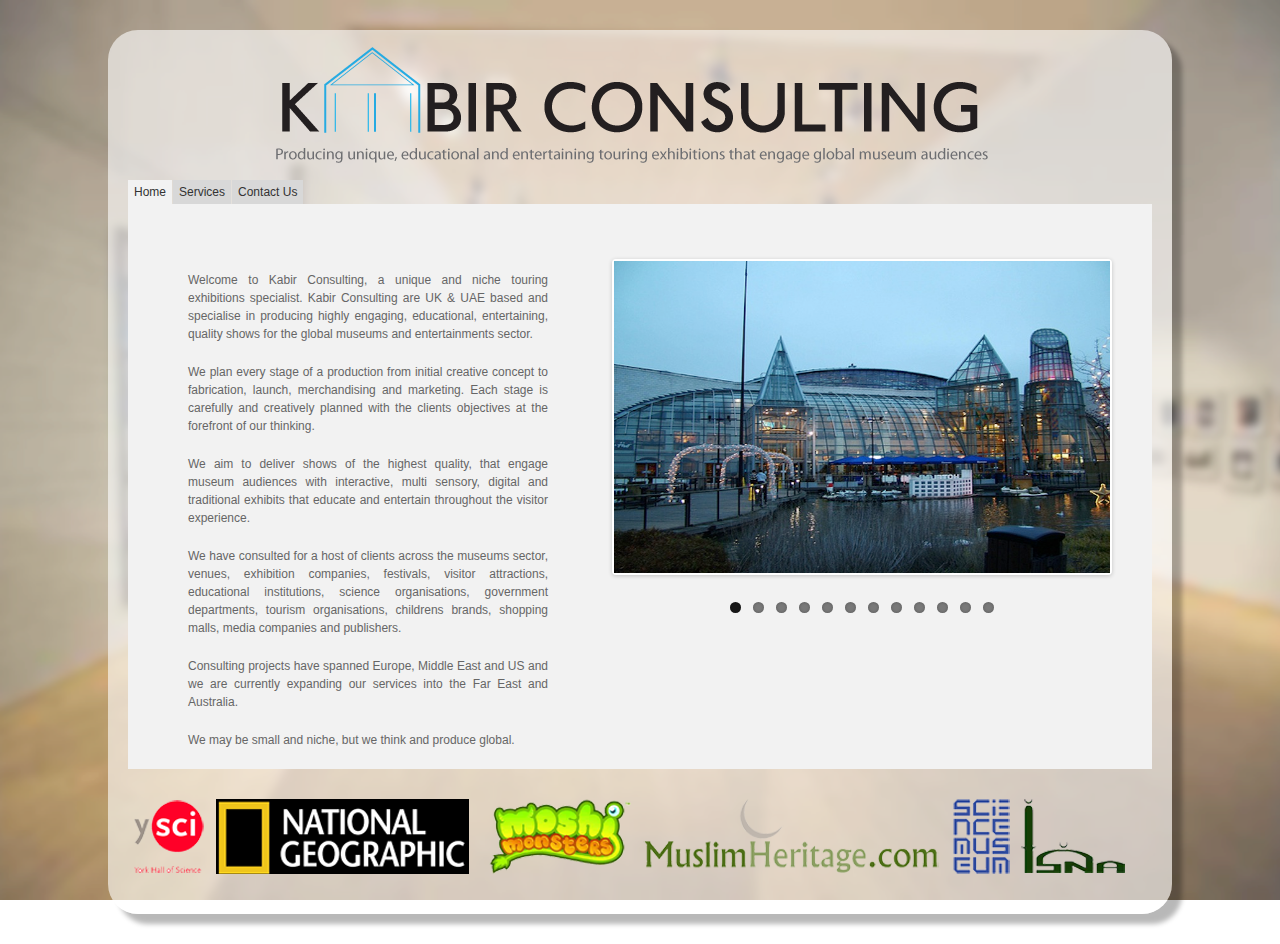
==== commit 039fc120: "neatened up code in index.html and added images for gallery - resized" ====
--- a/index.html
+++ b/index.html
@@ -13,18 +13,6 @@
     <link href="css/gallery/shThemeDefault.css" rel="stylesheet" type="text/css"/>
     <link rel="stylesheet" href="css/gallery/flexslider.css" type="text/css" media="screen"/>
     <script src="js/gallery/modernizr.js"></script>
-
-
-    <!-- scrolling-->
-    <script type="text/javascript" src="js/scroll/jquery.simplyscroll.js"></script>
-    <script type="text/javascript">
-        (function ($) {
-            $(function () { //on DOM ready
-                $("#scroller").simplyScroll();
-            });
-        })(jQuery);
-    </script>
-
 
     <!-- main css -->
     <link rel="stylesheet" href="css/main.css" type="text/css" media="screen"/>
@@ -57,212 +45,169 @@
 
     <div class="headcontent"></div>
 
-<div class="liquid-slider" id="slider-id">
-
-    <div> <!-- start page 1 -->
-
-        <h2 class="title" style="display:none">Home</h2>
-
-        <div class="maincontent">
-
-    <div class="right">
-    <div class="gallery">
-    <section class="slider">
-    <div class="flexslider">
-    <ul class="slides">
-    <li><img src="img/venues/BluewaterShoppingCentre.jpg"/></li>
-                                <li><img src="img/venues/BluewaterShoppingCentre1.jpg"/></li>
-
-                                <li><img src="img/venues/CheltenhamTownHall.jpg"/></li>
-                            </ul>
-                        </div><!-- close flexslider -->
-    </section>
-                </div>    <!-- close gallery -->
-    </div><!--close right -->
-
-
-
-    <div class="left">
-                <p>Welcome to Kabir Consulting, a unique and niche touring exhibitions specialist. Kabir Consulting are
-                    UK & UAE based and specialise in producing highly engaging, educational, entertaining, quality shows
-                    for the global museums and entertainments sector.
-                </p>
-
-
-                <p>We plan every stage of a production from initial creative concept to fabrication, launch,
-                    merchandising and marketing. Each stage is carefully and creatively planned with the clients
-                    objectives at the forefront of our thinking.
-                </p>
-
-
-                <p>We aim to deliver shows of the highest quality, that engage museum audiences with interactive, multi
-                    sensory, digital and traditional exhibits that educate and entertain throughout the visitor
-                    experience.
-                </p>
-
-                <p>We have consulted for a host of clients across the museums sector, venues, exhibition companies,
-                    festivals, visitor attractions, educational institutions, science organisations, government
-                    departments, tourism organisations, childrens brands, shopping malls, media companies and
-                    publishers.</p>
-
-                <p>Consulting projects have spanned Europe, Middle East and US and we are currently expanding our
-                    services into the Far East and Australia.</p>
-
-                <p>We may be small and niche, but we think and produce global.</p>
-
-            </div>
-            <!--close left -->
-
-
-
-        </div>
-        <!-- close main content -->
-
-    </div>
-    <!-- finish page 1 -->
-    <div><!-- start page 2 -->
-        <h2 class="title" style="display:none">Services</h2>
-
-        <div class="maincontent">
-
-
-
-            <div class="left">
-                <p>Kabir Consulting offer a full and bespoke list of services to its range of clients globally. Our core
-                    services include:
-                <ul>
-                    <li>Exhibition Conceptualization</li>
-                    <li>Exhibition Content & Exhibit Development</li>
-                    <li>Exhibit Research, Sourcing and Production</li>
-                    <li>Fabrication and Build of Exhibitions</li>
-                    <li>Onsite Exhibition Installation and Maintenance</li>
-                    <li>Dual Language Exhibition Translations</li>
-                    <li>Development and Production of ‘Live Staged Shows’</li>
-                    <li>Museum / Venue Research and Recce</li>
-                    <li>Rental of Our Existing Range of Touring Exhibitions</li>
-                    <li>Adapting Existing Exhibitions for Foreign Markets</li>
-                    <li>Logistical Assistance & Shipping of Exhibitions Across Territories</li>
-                    <li>VIP Launch Events</li>
-                    <li>Exhibition Marketing, PR & Events Strategy</li>
-                    <li>Visitor Feedback Surveys</li>
-                    <li>Educational & Community Outreach Strategy</li>
-                </ul>
-
-				 <p>We currently represent a number of family friendly, educational, interactive and highly entertaining
-                exhibitions. For a full list, please contact us directly with your requirements. We will respond to your
-                communication with a list of exhibitions, which we feel would be ideally suited to your needs, along
-                with monthly rental fees and availability.</p>
-     	  		
-     	  		Our existing range of exhibitions are suitable for:
-                <ul>
-                    <li>Museums</li>
-                    <li>Entertainment Venues</li>
-                    <li>Visitor and Tourist Attractions</li>
-                    <li>Festivals</li>
-                    <li>Shopping Malls</li>
-                    <li>Educational Establishments</li>
-                </ul>
-
-
-     
-               <p>
-                    Please note – our touring exhibitions do require advance booking and are usually booked 6-12 months
-                    in
-                    advance. Therefore last minute requests for rentals will mean a very limited choice of exhibitions.
-                    Minimum rental period is one month but the industry standard is 3 – 6 months.
-                </p>
+	<div class="liquid-slider" id="slider-id">
+
+	    <div> <!-- start page 1 -->
+	        <h2 class="title" style="display:none">Home</h2>
+	        <div class="maincontent">
+			    <div class="right">
+				    <div class="gallery">
+					    <section class="slider">
+						    <div class="flexslider">
+							    <ul class="slides">
+							    	<li><img src="img/venues/BluewaterShoppingCentre.jpg"/></li>
+									<li><img src="img/venues/CheltenhamTownHall.jpg"/></li>
+									<li><img src="img/venues/IsanbulImage.jpg"/></li>
+							        <li><img src="img/venues/LondonScienceMuseum.jpg"/></li>
+									<li><img src="img/venues/MIADoha.jpg"/></li>
+							    	<li><img src="img/venues/NatGeoMuseum.jpg"/></li>
+							        <li><img src="img/venues/NYSCIPic.jpg"/></li>
+									<li><img src="img/venues/NYSCIPic1.jpg"/></li>
+							    	<li><img src="img/venues/USSpaceCentre.jpg"/></li>
+							        <li><img src="img/venues/VarmlandsMuseumPic1.jpg"/></li>
+									<li><img src="img/venues/VarmlandsMuseumPic2.jpg"/></li> 
+							    	<li><img src="img/venues/VarmlandsMuseumPic3.jpg"/></li>
+							    </ul>
+						   </div><!-- close flexslider -->
+					    </section>
+				     </div>    <!-- close gallery -->
+			    </div><!--close right -->
+		    	<div class="left">
+		                <p>Welcome to Kabir Consulting, a unique and niche touring exhibitions specialist. Kabir Consulting are
+		                    UK & UAE based and specialise in producing highly engaging, educational, entertaining, quality shows
+		                    for the global museums and entertainments sector.
+		                </p>
+		                <p>We plan every stage of a production from initial creative concept to fabrication, launch,
+		                    merchandising and marketing. Each stage is carefully and creatively planned with the clients
+		                    objectives at the forefront of our thinking.
+		                </p>
+		                <p>We aim to deliver shows of the highest quality, that engage museum audiences with interactive, multi
+		                    sensory, digital and traditional exhibits that educate and entertain throughout the visitor
+		                    experience.
+		                </p>
+		                <p>We have consulted for a host of clients across the museums sector, venues, exhibition companies,
+		                    festivals, visitor attractions, educational institutions, science organisations, government
+		                    departments, tourism organisations, childrens brands, shopping malls, media companies and
+		                    publishers.</p>
+		                <p>Consulting projects have spanned Europe, Middle East and US and we are currently expanding our
+		                    services into the Far East and Australia.</p>
+		                <p>We may be small and niche, but we think and produce global.</p>
+		           </div><!--close left -->
+	        	</div><!-- close main content -->
+	    </div><!-- finish page 1 -->
 	    
-
-            </div>
-            <!--close left -->
-
-
-
-
-
-    <div class="right">
-	    <div class="gallery">
-		    <section class="slider" style="padding-bottom:20px">
-			    <div class="flexslider">
-				    <ul class="slides">
-				    <li><img src="img/venues/BluewaterShoppingCentre.jpg"/></li>
-					<li><img src="img/venues/BluewaterShoppingCentre1.jpg"/></li>
-					<li><img src="img/venues/CaliforniaScienceCentre.jpg"/></li>
-					<li><img src="img/venues/CheltenhamTownHall.jpg"/></li>
-					</ul>
-				</div><!-- close flexslider -->
-		    </section>
-	    
-	    
-	    </div>    <!-- close gallery -->
-                
-     
-       
-                
-                
-    </div><!--close right -->
-
-        </div><!-- close main content -->
-
-    </div>
-
-    <div>
-        <h2 class="title" display:none>Contact Us</h2>
-
-        <p>
-            Kabir Consulting have an established network of professionals based all over the world. Head office
-            locations are London and Dubai.
-
-            Please email us in the first instance with your enquiry, giving as much detail about the requirements for
-            your proposed project. We can then respond quickly and accurately, offering a high level, bespoke service.
-            Your success reflects our success.
-            <br/>
-            Contact:<br/>
-            <b>Naz Kabir<br/>
-                Kabir Consulting<br/>
-                Founder and Lead Producer</b><br/>
-            London: +44 (0) 775 933 6752<br/>
-            Dubai: <br>
-            Email: <br>
-        </p>
-
-    </div>
-</div><!-- Liquid Slider Ends Here -->
-
-
-
-
-<div class="footcontent">
-
-
-
-	<div class="slideshow">
+	    <div><!-- start page 2 -->
+	        <h2 class="title" style="display:none">Services</h2>
+	        <div class="maincontent">
+	            <div class="left">
+	                <p>Kabir Consulting offer a full and bespoke list of services to its range of clients globally. Our core
+	                    services include:</p>
+	                <ul>
+	                    <li>Exhibition Conceptualization</li>
+	                    <li>Exhibition Content & Exhibit Development</li>
+	                    <li>Exhibit Research, Sourcing and Production</li>
+	                    <li>Fabrication and Build of Exhibitions</li>
+	                    <li>Onsite Exhibition Installation and Maintenance</li>
+	                    <li>Dual Language Exhibition Translations</li>
+	                    <li>Development and Production of ‘Live Staged Shows’</li>
+	                    <li>Museum / Venue Research and Recce</li>
+	                    <li>Rental of Our Existing Range of Touring Exhibitions</li>
+	                    <li>Adapting Existing Exhibitions for Foreign Markets</li>
+	                    <li>Logistical Assistance & Shipping of Exhibitions Across Territories</li>
+	                    <li>VIP Launch Events</li>
+	                    <li>Exhibition Marketing, PR & Events Strategy</li>
+	                    <li>Visitor Feedback Surveys</li>
+	                    <li>Educational & Community Outreach Strategy</li>
+	                </ul>
+					 <p>We currently represent a number of family friendly, educational, interactive and highly entertaining
+	                exhibitions. For a full list, please contact us directly with your requirements. We will respond to your
+	                communication with a list of exhibitions, which we feel would be ideally suited to your needs, along
+	                with monthly rental fees and availability.</p>
+	     	  		
+	     	  		Our existing range of exhibitions are suitable for:
+	                <ul>
+	                    <li>Museums</li>
+	                    <li>Entertainment Venues</li>
+	                    <li>Visitor and Tourist Attractions</li>
+	                    <li>Festivals</li>
+	                    <li>Shopping Malls</li>
+	                    <li>Educational Establishments</li>
+	                </ul>
+	               <p>
+	                    Please note – our touring exhibitions do require advance booking and are usually booked 6-12 months
+	                    in
+	                    advance. Therefore last minute requests for rentals will mean a very limited choice of exhibitions.
+	                    Minimum rental period is one month but the industry standard is 3 – 6 months.
+	                </p>
+	            </div><!--close left -->
+			    <div class="right">
+				    <div class="gallery">
+					    <section class="slider" style="padding-bottom:20px">
+						    <div class="flexslider">
+							    <ul class="slides">
+							    <li><img src="img/exhibitions/InventionsImage.jpg"/></li>
+								<li><img src="img/exhibitions/InventionsImage1.jpg"/></li>
+								<li><img src="img/exhibitions/InventionsImage2.jpg"/></li>
+								<li><img src="img/exhibitions/InventionsImage3.jpg"/></li>
+								<li><img src="img/exhibitions/InventionsImage4.jpg"/></li>
+								<li><img src="img/exhibitions/InventionsImage5.jpg"/></li>
+								<li><img src="img/exhibitions/InventionsImage6.jpg"/></li>
+								<li><img src="img/exhibitions/InventionsImage7.jpg"/></li>
+								<li><img src="img/exhibitions/InventionsImage8.jpg"/></li>
+								<li><img src="img/exhibitions/InventionsImage9.jpg"/></li>
+								<li><img src="img/exhibitions/InventionsImage10.jpg"/></li>
+								<li><img src="img/exhibitions/InventionsImage11.jpg"/></li>
+								<li><img src="img/exhibitions/InventionsImage12.jpg"/></li>
+								<li><img src="img/exhibitions/InventionsImage13.jpg"/></li>
+								<li><img src="img/exhibitions/InventionsImage14.jpg"/></li>
+								<li><img src="img/exhibitions/BodyworldsImage.jpg"/></li>
+								<li><img src="img/exhibitions/BodyworldsImage2.jpg"/></li>
+								<li><img src="img/exhibitions/BodyworldsImage3.jpg"/></li>
+								<li><img src="img/exhibitions/BodyworldsImage4.jpg"/></li>
+								<li><img src="img/exhibitions/LiveShowImage.jpg"/></li>
+								<li><img src="img/exhibitions/MathAliveImage1.jpg"/></li>
+								<li><img src="img/exhibitions/MathAliveImage2.jpg"/></li>
+								<li><img src="img/exhibitions/MathAliveImage3.jpg"/></li>
+								<li><img src="img/exhibitions/MathAliveImage4.jpg"/></li>
+								<li><img src="img/exhibitions/MathAliveImage5.jpg"/></li>
+								</ul>
+							</div><!-- close flexslider -->
+					    </section>
+				 	</div><!-- close gallery -->          
+	    		</div><!--close right -->
+	        </div><!-- close main content -->
+	    </div><!-- finish page 2-->
+
+	    <div><!-- start page 3-->
+	        <h2 class="title" display:none>Contact Us</h2>
+	        <p>
+	            Kabir Consulting have an established network of professionals based all over the world. Head office
+	            locations are London and Dubai.
 	
-	   <div class="images">
-	   
-	   </div> <!-- close images -->
-	</div> <!--close slide show -->
-
-
-
-
-
-
-
-
-</div>
-
-
-
-
-
-
-
-
-
-
+	            Please email us in the first instance with your enquiry, giving as much detail about the requirements for
+	            your proposed project. We can then respond quickly and accurately, offering a high level, bespoke service.
+	            Your success reflects our success.
+	            <br/>
+	            Contact:<br/>
+	            <b>Naz Kabir<br/>
+	                Kabir Consulting<br/>
+	                Founder and Lead Producer</b><br/>
+	            London: +44 (0) 775 933 6752<br/>
+	            Dubai: <br>
+	            Email: <br>
+	        </p>
+	    </div><!-- finish page 3-->
+	</div><!-- Liquid Slider Ends Here -->
+
+
+
+
+	<div class="footcontent">
+		<div class="slideshow">
+		   <div class="images"></div> <!-- close images -->
+		</div> <!--close slide show -->
+	</div><!-- close footcontent -->
 </div><!-- close everything -->
-<!-- close footcontent -->
 
 
 
--- a/css/main.css
+++ b/css/main.css
@@ -44,6 +44,9 @@
 
 
 
+
+/**SCROLLING **/
+
 .slideshow {
   position: relative;
   overflow: hidden;
@@ -57,8 +60,8 @@
   top: 0;
   height: 100%;
   width: 300%;
-  -webkit-animation: slideshow 20s linear infinite;
-  -moz-animation:    slideshow 20s linear infinite;
+  -webkit-animation: slideshow 30s linear infinite;
+  -moz-animation:    slideshow 30s linear infinite;
   
    -webkit-transform: translate3d(0, 0, 0);
 }
@@ -89,7 +92,7 @@
     }
 }
 
-
+/** END SCROLLING **/
 
 
 
@@ -99,10 +102,10 @@
 .footcontent {
 
     margin: 5px;
-    padding-top: 20px;
+    padding-top: 25px;
     clear: both;
 	height: 75px;
-padding-bottom: 10px;
+padding-bottom: 40px;
 
 }
 
@@ -153,220 +156,4 @@
     color: #C30;
     text-decoration: none;
     /*border-bottom: 1px dotted #C30;*/
-}
-
-
-/* scrolling */
-
-/* Container DIV - automatically generated */
-.simply-scroll-container {
-    position: relative;
-}
-
-/* Clip DIV - automatically generated */
-.simply-scroll-clip {
-    position: relative;
-    overflow: hidden;
-}
-
-/* UL/OL/DIV - the element that simplyScroll is inited on
-Class name automatically added to element */
-.simply-scroll-list {
-    overflow: hidden;
-    margin: 0;
-    padding: 0;
-    list-style: none;
-}
-
-.simply-scroll-list li {
-    padding: 0;
-    margin: 0;
-    list-style: none;
-}
-
-.simply-scroll-list li img {
-    border: none;
-    display: block;
-}
-
-/* Custom class modifications - adds to / overrides above
-
-.simply-scroll is default base class */
-
-/* Container DIV */
-.simply-scroll {
-    width: 1010px;
-    height: 80px;
-    margin-bottom: 1em;
-}
-
-/* Clip DIV */
-.simply-scroll .simply-scroll-clip {
-    width: 1010px;
-    height: 80px;
-}
-
-/* Explicitly set height/width of each list item */
-.simply-scroll .simply-scroll-list li {
-    float: left; /* Horizontal scroll only */
-    height: 40px;
-    margin: 5px;
-}
-
-/* My own media queries */
-
-/* Large desktop */
-@media (min-width: 1200px) {
-    .gallery {
-        float:right;
-    }
-}
-
-/* Portrait tablet to landscape and desktop */
-/* Portrait tablet to landscape and desktop */
-@media only screen 
-and (min-width: 600px)
-and (max-width: 900px) {
-
- .gallery {
-	max-width: 75%;
-
-
-        
-    }
-    
-    .left{
-    max-width: 100%;
-    }
-    
-    
-    .headcontent{
-    max-width: 800px;
-    
-
-    }
-    .everything{
-     margin: 0 auto;
-    max-width: 800px;
-    font: 14px "HelveticaNeue", "Helvetica Neue", Helvetica, Arial, sans-serif;
-
-    }
-    
-    .simply-scroll .simply-scroll-clip {
-    max-width: 700px;
-    
-    }
-    
-    .simply-scroll {
-        max-width: 700px;
-    }
-	
-	
-
-
-}
-
-
-
-@media only screen 
-and (min-width: 500px)
-and (max-width: 800px) {
-
- .gallery {
-max-width: 100%;
-
-
-        
-    }
-    
-    .left{
-    max-width: 100%;
-    }
-    
-    
-    .headcontent{
-    max-width: 800px;
-    
-
-    }
-    .everything{
-     margin: 0 auto;
-    max-width: 800px;
-    font: 14px "HelveticaNeue", "Helvetica Neue", Helvetica, Arial, sans-serif;
-
-    }
-    
-    .simply-scroll .simply-scroll-clip {
-    max-width: 700px;
-    
-    }
-    
-    .simply-scroll {
-        max-width: 700px;
-    }
-	
-	
-
-
-}
-
-
-
-
-
-
-@media only screen 
-and (min-device-width : 320px) 
-and (max-device-width : 480px) {
-
-    .gallery {
-
-
-            max-width: 100%;
-    }
-    
-    .left{
-    max-width: 100%;
-    
-    }
-    
-    
-    .headcontent{
-    max-width: 1024px;
-    
-
-    }
-    .everything{
-     margin: 0 auto;
-    max-width: 1024px;
-    font: 40px "HelveticaNeue", "Helvetica Neue", Helvetica, Arial, sans-serif;
-
-    }
-    
-    .simply-scroll .simply-scroll-clip {
-    max-width: 1000px;
-    
-    }
-    
-    .simply-scroll {
-        max-width: 1000px;
-    }
-
-
-}
-
-
-
-
-
-
-/* Landscape phone to portrait tablet */
-@media (max-width: 767px) {
-
-}
-
-/* Landscape phones and down */
-@media (max-width: 480px) {
-
-}
-
+}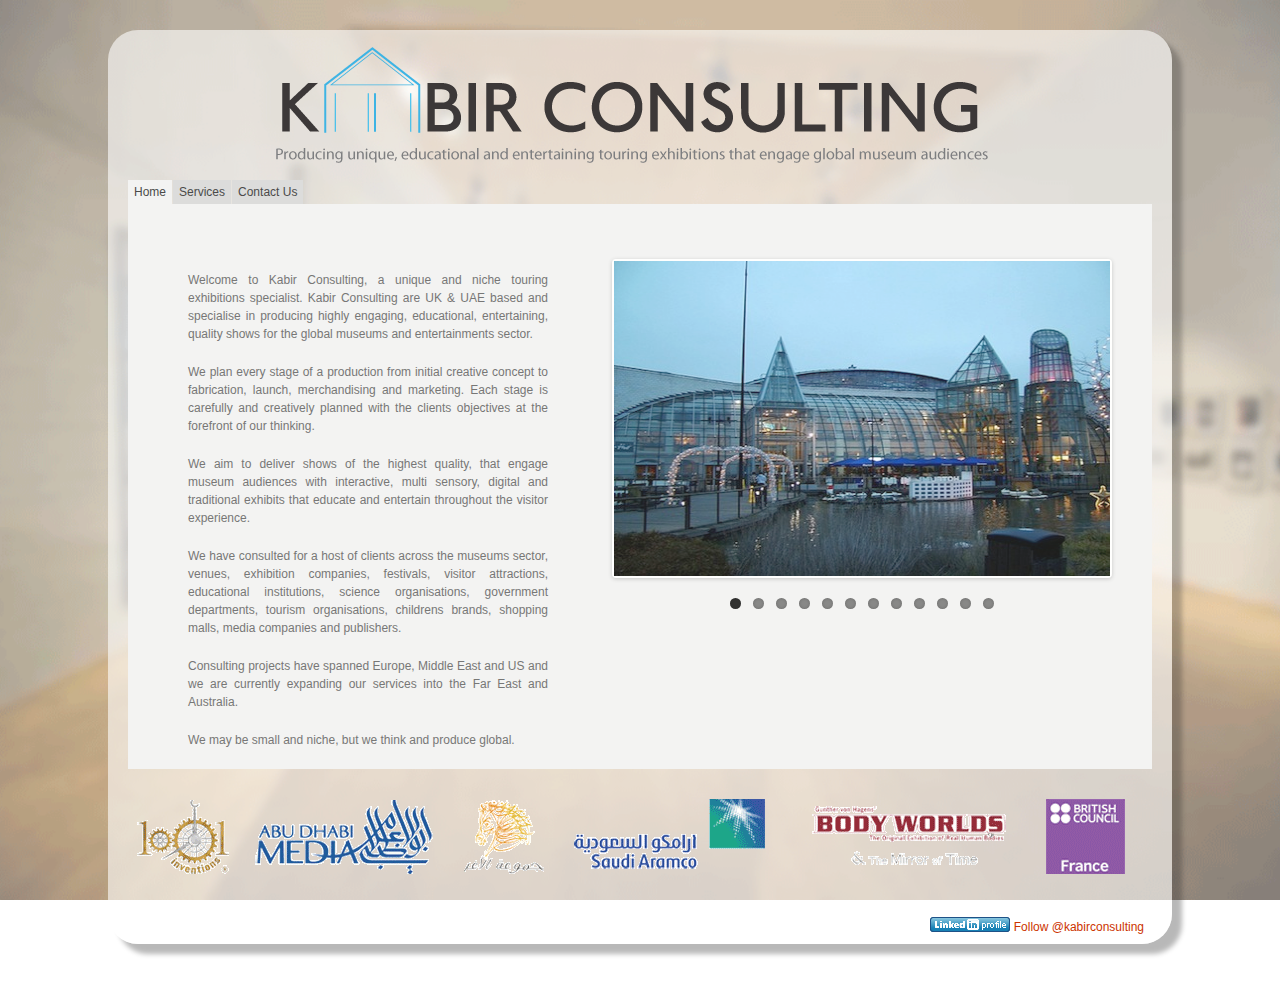
==== commit 5c223870: "Final site that went live" ====
--- a/index.html
+++ b/index.html
@@ -1,45 +1,47 @@
+<!doctype html>
 <html lang="en">
 <head>
     <meta charset="utf-8"/>
     <meta http-equiv="X-UA-Compatible" content="IE=Edge;chrome=1"/>
-    <meta name="description" content="Liquid Slider : A JQuery Slider Plugin"/>
+    <meta name="description" content="Kabir Consulting - A unique and niche touring exhibitions specialist"/>
+    <meta name="keywords" content="Exhibitions,Exhibits,Touring Exhibitions,Exhibition Consultants,Exhibition Consultancy,Touring Exhibition Consultants,Exhibitions Agency,Exhibition Design,Museum Exhibitions,Exhibition Hire,International Exhibitions,Exhibition Producers,Exhibition Production,Interactive Exhibitions,Exhibition Development,Global Exhibitions">
+
+	<!-- CSS -->
+
+	<!--sliding pages -->
     <link rel="stylesheet" type="text/css" media="screen" href="css/slider/liquid-slider-1.1.css"/>
-    <script src="js/slider/jquery-1.8.2.min.js"></script>
-    <script src="js/slider/jquery-ui-1.8.20.custom.min.js"></script>
-    <script src="js/slider/jquery.liquid-slider-1.1.js"></script>
 
     <!-- gallery -->
     <link href="css/gallery/shCore.css" rel="stylesheet" type="text/css"/>
     <link href="css/gallery/shThemeDefault.css" rel="stylesheet" type="text/css"/>
     <link rel="stylesheet" href="css/gallery/flexslider.css" type="text/css" media="screen"/>
-    <script src="js/gallery/modernizr.js"></script>
 
     <!-- main css -->
     <link rel="stylesheet" href="css/main.css" type="text/css" media="screen"/>
 
-
-    <title>Kabir Consulting</title>
-
-    <script type="text/javascript">
-        $(function () {
-            $('.liquid-nav li a').live('click', function(){
-                $('.panel-wrapper').animate({opacity:0.1});
-            });
-            /* Here is the slider using default settings */
-            $('#slider-id').liquidSlider({
-                slideEaseFunction: 'easeOutExpo',
-                slideEaseDuration: 1000,
-                callbackFunction: function(){$('.panel-wrapper').animate({opacity:1});},
-                dynamicArrows: false
-            });
-        });
-    </script>
+	<!-- JAVACRIPT -->
+	
+	<!--sliding pages -->
+    <script src="js/slider/jquery-1.8.2.min.js"></script>
+    <script src="js/slider/jquery-ui-1.8.20.custom.min.js"></script>
+    <script src="js/slider/jquery.liquid-slider-1.1.js"></script>
+
+    <!-- gallery -->
+    <script src="js/gallery/modernizr.js"></script>
+
+
+
+	<!-- pre loader-->	
+    <title>Kabir Consulting - A unique and niche touring exhibitions specialist</title>
 
 </head>
 
 
 <body class='no-js' style="margin:0 auto">
-
+<!-- Preloader -->
+<div id="preloader">
+    <div id="status">&nbsp;</div>
+</div>
 
 <div class="everything">
 
@@ -50,23 +52,23 @@
 	    <div> <!-- start page 1 -->
 	        <h2 class="title" style="display:none">Home</h2>
 	        <div class="maincontent">
-			    <div class="right">
-				    <div class="gallery">
+			    <div class="right" >
+				    <div class="gallery" >
 					    <section class="slider">
 						    <div class="flexslider">
-							    <ul class="slides">
-							    	<li><img src="img/venues/BluewaterShoppingCentre.jpg"/></li>
-									<li><img src="img/venues/CheltenhamTownHall.jpg"/></li>
-									<li><img src="img/venues/IsanbulImage.jpg"/></li>
-							        <li><img src="img/venues/LondonScienceMuseum.jpg"/></li>
-									<li><img src="img/venues/MIADoha.jpg"/></li>
-							    	<li><img src="img/venues/NatGeoMuseum.jpg"/></li>
-							        <li><img src="img/venues/NYSCIPic.jpg"/></li>
-									<li><img src="img/venues/NYSCIPic1.jpg"/></li>
-							    	<li><img src="img/venues/USSpaceCentre.jpg"/></li>
-							        <li><img src="img/venues/VarmlandsMuseumPic1.jpg"/></li>
-									<li><img src="img/venues/VarmlandsMuseumPic2.jpg"/></li> 
-							    	<li><img src="img/venues/VarmlandsMuseumPic3.jpg"/></li>
+							    <ul class="slides" >
+							    	<li><img src="img/venues/BluewaterShoppingCentre.jpg" height="315px" width="500px" /></li>
+									<li><img src="img/venues/CheltenhamTownHall.jpg" height="315px" width="500px" /></li>
+									<li><img src="img/venues/IsanbulImage.jpg" height="315px" width="500px" /></li>
+							        <li><img src="img/venues/LondonScienceMuseum.jpg" height="315px" width="500px" /></li>
+									<li><img src="img/venues/MIADoha.jpg" height="315px" width="500px" /></li>
+							    	<li><img src="img/venues/NatGeoMuseum.jpg" height="315px" width="500px" /></li>
+							        <li><img src="img/venues/NYSCIPic.jpg" height="315px" width="500px" /></li>
+									<li><img src="img/venues/NYSCIPic1.jpg" height="315px" width="500px" /></li>
+							    	<li><img src="img/venues/USSpaceCentre.jpg" height="315px" width="500px" /></li>
+							        <li><img src="img/venues/VarmlandsMuseumPic1.jpg" height="315px" width="500px" /></li>
+									<li><img src="img/venues/VarmlandsMuseumPic2.jpg" height="315px" width="500px" /></li> 
+							    	<li><img src="img/venues/VarmlandsMuseumPic3.jpg" height="315px" width="500px" /></li>
 							    </ul>
 						   </div><!-- close flexslider -->
 					    </section>
@@ -145,31 +147,31 @@
 					    <section class="slider" style="padding-bottom:20px">
 						    <div class="flexslider">
 							    <ul class="slides">
-							    <li><img src="img/exhibitions/InventionsImage.jpg"/></li>
-								<li><img src="img/exhibitions/InventionsImage1.jpg"/></li>
-								<li><img src="img/exhibitions/InventionsImage2.jpg"/></li>
-								<li><img src="img/exhibitions/InventionsImage3.jpg"/></li>
-								<li><img src="img/exhibitions/InventionsImage4.jpg"/></li>
-								<li><img src="img/exhibitions/InventionsImage5.jpg"/></li>
-								<li><img src="img/exhibitions/InventionsImage6.jpg"/></li>
-								<li><img src="img/exhibitions/InventionsImage7.jpg"/></li>
-								<li><img src="img/exhibitions/InventionsImage8.jpg"/></li>
-								<li><img src="img/exhibitions/InventionsImage9.jpg"/></li>
-								<li><img src="img/exhibitions/InventionsImage10.jpg"/></li>
-								<li><img src="img/exhibitions/InventionsImage11.jpg"/></li>
-								<li><img src="img/exhibitions/InventionsImage12.jpg"/></li>
-								<li><img src="img/exhibitions/InventionsImage13.jpg"/></li>
-								<li><img src="img/exhibitions/InventionsImage14.jpg"/></li>
-								<li><img src="img/exhibitions/BodyworldsImage.jpg"/></li>
-								<li><img src="img/exhibitions/BodyworldsImage2.jpg"/></li>
-								<li><img src="img/exhibitions/BodyworldsImage3.jpg"/></li>
-								<li><img src="img/exhibitions/BodyworldsImage4.jpg"/></li>
-								<li><img src="img/exhibitions/LiveShowImage.jpg"/></li>
-								<li><img src="img/exhibitions/MathAliveImage1.jpg"/></li>
-								<li><img src="img/exhibitions/MathAliveImage2.jpg"/></li>
-								<li><img src="img/exhibitions/MathAliveImage3.jpg"/></li>
-								<li><img src="img/exhibitions/MathAliveImage4.jpg"/></li>
-								<li><img src="img/exhibitions/MathAliveImage5.jpg"/></li>
+							    <li><img src="img/exhibitions/InventionsImage.jpg" height="315px" width="500px" /></li>
+								<li><img src="img/exhibitions/InventionsImage1.jpg" height="315px" width="500px"  /></li>
+								<li><img src="img/exhibitions/InventionsImage2.jpg" height="315px" width="500px" /></li>
+								<li><img src="img/exhibitions/InventionsImage3.jpg" height="315px" width="500px" /></li>
+								<li><img src="img/exhibitions/InventionsImage4.jpg" height="315px" width="500px" /></li>
+								<li><img src="img/exhibitions/InventionsImage5.jpg" height="315px" width="500px" /></li>
+								<li><img src="img/exhibitions/InventionsImage6.jpg" height="315px" width="500px" /></li>
+								<li><img src="img/exhibitions/InventionsImage7.jpg" height="315px" width="500px" /></li>
+								<li><img src="img/exhibitions/InventionsImage8.jpg" height="315px" width="500px" /></li>
+								<li><img src="img/exhibitions/InventionsImage9.jpg" height="315px" width="500px" /></li>
+								<li><img src="img/exhibitions/InventionsImage10.jpg" height="315px" width="500px" /></li>
+								<li><img src="img/exhibitions/InventionsImage11.jpg" height="315px" width="500px" /></li>
+								<li><img src="img/exhibitions/InventionsImage12.jpg" height="315px" width="500px" /></li>
+								<li><img src="img/exhibitions/InventionsImage13.jpg" height="315px" width="500px" /></li>
+								<li><img src="img/exhibitions/InventionsImage14.jpg" height="315px" width="500px" /></li>
+								<li><img src="img/exhibitions/BodyworldsImage.jpg" height="315px" width="500px" /></li>
+								<li><img src="img/exhibitions/BodyworldsImage2.jpg" height="315px" width="500px" /></li>
+								<li><img src="img/exhibitions/BodyworldsImage3.jpg" height="315px" width="500px" /></li>
+								<li><img src="img/exhibitions/BodyworldsImage4.jpg" height="315px" width="500px" /></li>
+								<li><img src="img/exhibitions/LiveShowImage.jpg" height="315px" width="500px" /></li>
+								<li><img src="img/exhibitions/MathAliveImage1.jpg" height="315px" width="500px" /></li>
+								<li><img src="img/exhibitions/MathAliveImage2.jpg" height="315px" width="500px" /></li>
+								<li><img src="img/exhibitions/MathAliveImage3.jpg" height="315px" width="500px" /></li>
+								<li><img src="img/exhibitions/MathAliveImage4.jpg" height="315px" width="500px" /></li>
+								<li><img src="img/exhibitions/MathAliveImage5.jpg" height="315px" width="500px" /></li>
 								</ul>
 							</div><!-- close flexslider -->
 					    </section>
@@ -194,7 +196,7 @@
 	                Founder and Lead Producer</b><br/>
 	            London: +44 (0) 775 933 6752<br/>
 	            Dubai: <br>
-	            Email: <br>
+	            Email: kabirconsulting@hotmail.co.uk<br>
 	        </p>
 	    </div><!-- finish page 3-->
 	</div><!-- Liquid Slider Ends Here -->
@@ -206,6 +208,25 @@
 		<div class="slideshow">
 		   <div class="images"></div> <!-- close images -->
 		</div> <!--close slide show -->
+		
+		
+		<div class="externalLinksContainer">
+			<div class="externalLinks">
+			
+				<table>
+				<td>
+				<a href="http://uk.linkedin.com/in/nazkabir1975">
+         		 <img src="img/linkedin.png" width="80" height="15" border="0" alt="View Naz Kabir's profile on LinkedIn">
+    			</a>
+				</td>
+				<td>
+				<a href="https://twitter.com/kabirconsulting" class="twitter-follow-button" data-show-count="false">Follow @kabirconsulting</a>
+				</td>
+			</table>
+			</div>
+		</div>
+		
+		
 	</div><!-- close footcontent -->
 </div><!-- close everything -->
 
@@ -213,6 +234,18 @@
 
 <!-- start gallery-->
 <!-- jQuery -->
+
+
+
+<!-- Preloader -->
+<script type="text/javascript">
+    //<![CDATA[
+        $(window).load(function() { // makes sure the whole site is loaded
+            $("#status").fadeOut(); // will first fade out the loading animation
+            $("#preloader").delay(350).fadeOut("slow"); // will fade out the white DIV that covers the website.
+        })
+    //]]>
+</script>
 
 
 <!-- FlexSlider -->
@@ -233,6 +266,38 @@
 </script>
 
 
+	<!-- sliding pages script -->
+    <script type="text/javascript">
+        $(function () {
+            $('.liquid-nav li a').live('click', function(){
+                $('.panel-wrapper').animate({opacity:0.1});
+            });
+            /* Here is the slider using default settings */
+            $('#slider-id').liquidSlider({
+                slideEaseFunction: 'easeOutExpo',
+                slideEaseDuration: 1000,
+                callbackFunction: function(){$('.panel-wrapper').animate({opacity:1});},
+                dynamicArrows: false
+            });
+        });
+    </script>
+    
+    
+    
+
+<!--twitter -->
+    
+    <script>!function(d,s,id){
+    var js,fjs=d.getElementsByTagName(s)[0];
+    if(!d.getElementById(id)){js=d.createElement(s);
+    js.id=id;js.src="http://platform.twitter.com/widgets.js";
+    fjs.parentNode.insertBefore(js,fjs);
+    }}
+    (document,"script","twitter-wjs");
+    </script>
+
+
+
 <!-- Syntax Highlighter -->
 <script type="text/javascript" src="js/gallery/shCore.js"></script>
 <script type="text/javascript" src="js/gallery/shBrushXml.js"></script>
--- a/css/main.css
+++ b/css/main.css
@@ -6,7 +6,7 @@
 /** background: url('../img/back.png') center center;
  background-repeat: repeat; **/
 
-	background: url('../img/back.png') no-repeat center center fixed;
+	background: url('../img/back1.png') no-repeat center center fixed;
 	-webkit-background-size: cover;
 	-moz-background-size: cover;
 	-o-background-size: cover;
@@ -43,6 +43,28 @@
 }
 
 
+.externalLinksContainer{
+  height:100%;
+   width: 100%;
+   margin: 0;
+   padding-top: 40px;
+   border: 0;
+
+
+}
+
+.externalLinks td{
+ vertical-align: middle;
+ text-align: center;
+
+}
+
+.externalLinks{
+
+
+   float: right;
+   
+   }
 
 
 /**SCROLLING **/
@@ -54,24 +76,30 @@
 
 }
 .images {
-    background: url('../img/logo-banner.png');
-  position: absolute;
-  left: 0;
-  top: 0;
-  height: 100%;
-  width: 300%;
-  -webkit-animation: slideshow 30s linear infinite;
-  -moz-animation:    slideshow 30s linear infinite;
-  
-   -webkit-transform: translate3d(0, 0, 0);
+   background: url('../img/newbanner1.png');
+    height: 75px;
+    width: 4930px;
+    position: absolute;
+    top: 0;
+    left: 0;
+    height: 100%;
+    
+    -moz-transition:  opacity 0.5s ease-out; 
+       -o-transition: opacity 0.5s ease-out; 
+  -webkit-transition: opacity 0.5s ease-out; 
+      -ms-transition: opacity 0.5s ease-out; 
+
+    -webkit-animation: moveSlideshow 60s linear infinite;
+    -moz-animation:    moveSlideshow 60s linear infinite;
+    
 }
 @-webkit-keyframes slideshow {
   0%    { left: 0; }
-  100%  { left: -200%; }
+  100%  { left: -3300px; }
 }
 @moz-keyframes slideshow {
   0%    { left: 0; }
-  100%  { left: -200%; }
+  100%  { left: -3300px; }
 }
 
 
@@ -80,7 +108,7 @@
         -webkit-transform: translateX(0);  
     }    
     100% { 
-        -webkit-transform: translateX(-200%);  
+        -webkit-transform: translateX(-3300px);  
     }
 }
 @-moz-keyframes moveSlideshow {
@@ -88,7 +116,7 @@
         -moz-transform:    translateX(0); 
     }    
     100% { 
-        -moz-transform:    translateX(-200%); 
+        -moz-transform:    translateX(-3300px); 
     }
 }
 
@@ -105,7 +133,8 @@
     padding-top: 25px;
     clear: both;
 	height: 75px;
-padding-bottom: 40px;
+	padding-bottom: 70px;
+	
 
 }
 
@@ -156,4 +185,31 @@
     color: #C30;
     text-decoration: none;
     /*border-bottom: 1px dotted #C30;*/
+}
+
+
+/** pre loader **/
+
+/* Preloader */
+
+#preloader {
+    position:absolute;
+    top:0;
+    left:0;
+    right:0;
+    bottom:0;
+    background-color:#FFFEF7; /* change if the mask should have another color then white */
+    z-index:99; /* makes sure it stays on top */
+}
+
+#status {
+    width:200px;
+    height:200px;
+    position:absolute;
+    left:50%; /* centers the loading animation horizontally one the screen */
+    top:50%; /* centers the loading animation vertically one the screen */
+    background-image:url(../img/slider/loading.gif); /* path to your loading animation */
+    background-repeat:no-repeat;
+    background-position:center;
+    margin:-100px 0 0 -100px; /* is width and height divided by two */
 }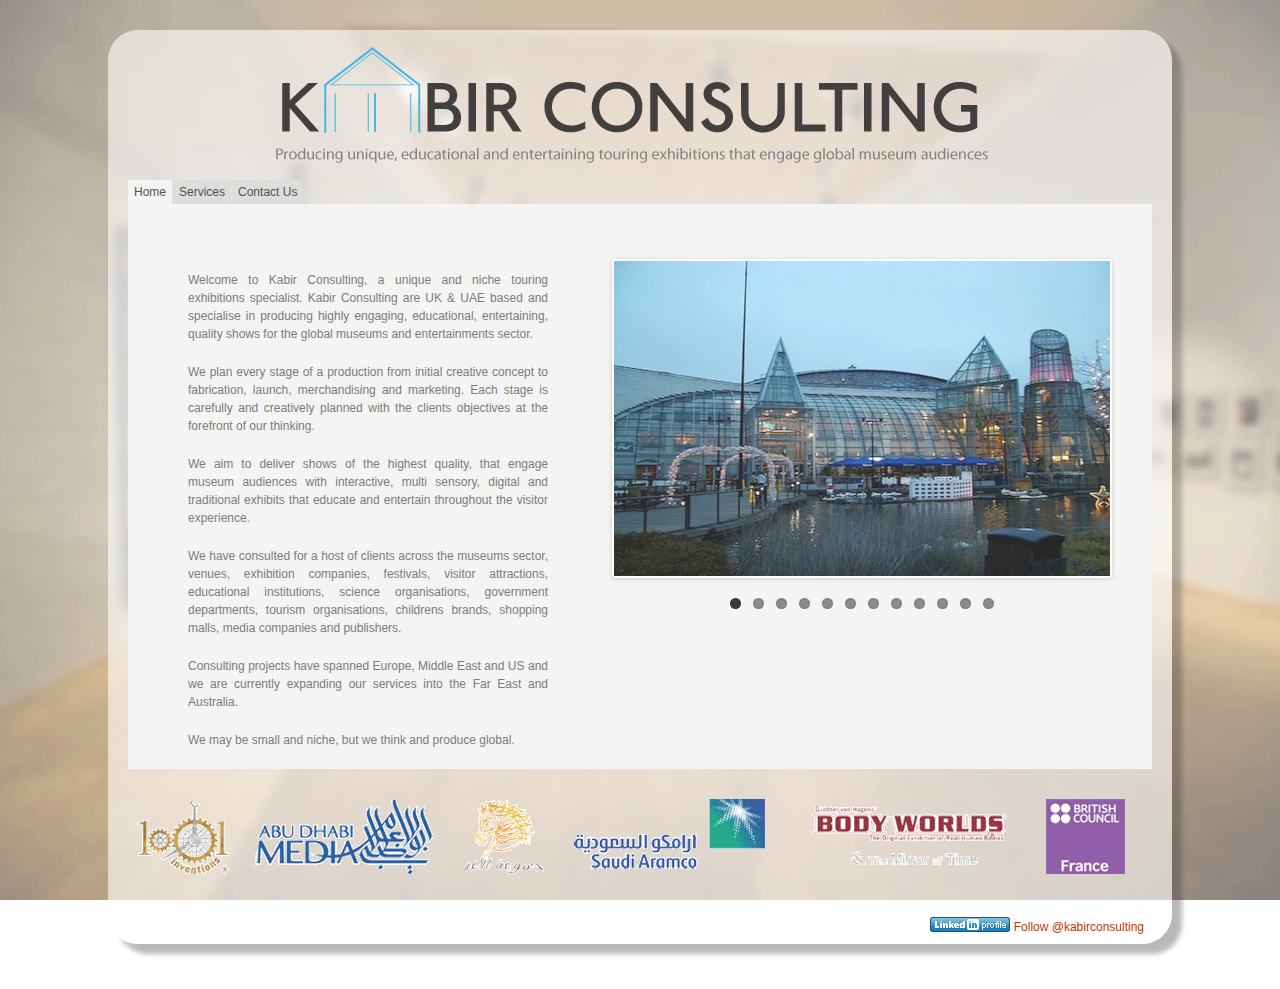
==== commit 255b0528: "added final details" ====
--- a/index.html
+++ b/index.html
@@ -195,7 +195,7 @@
 	                Kabir Consulting<br/>
 	                Founder and Lead Producer</b><br/>
 	            London: +44 (0) 775 933 6752<br/>
-	            Dubai: <br>
+	            Dubai: 00971 5286 70187<br>
 	            Email: kabirconsulting@hotmail.co.uk<br>
 	        </p>
 	    </div><!-- finish page 3-->
